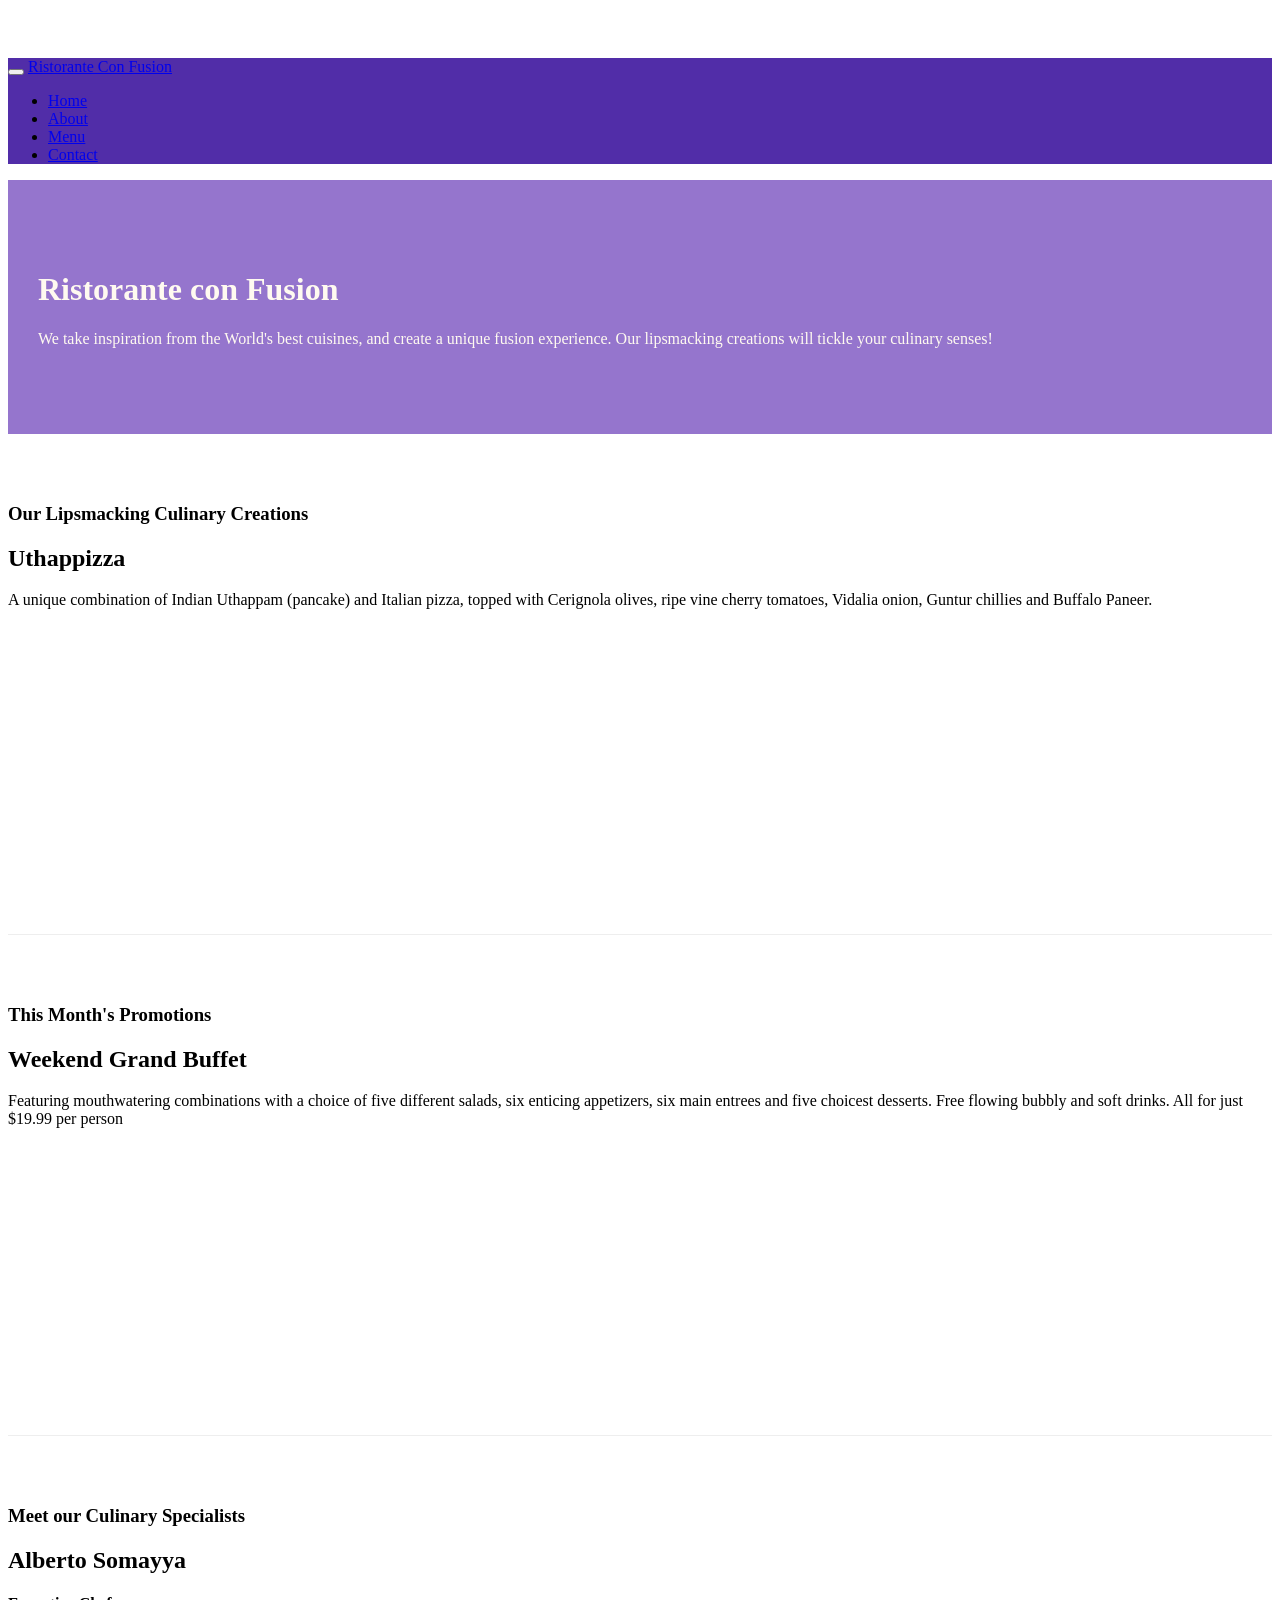
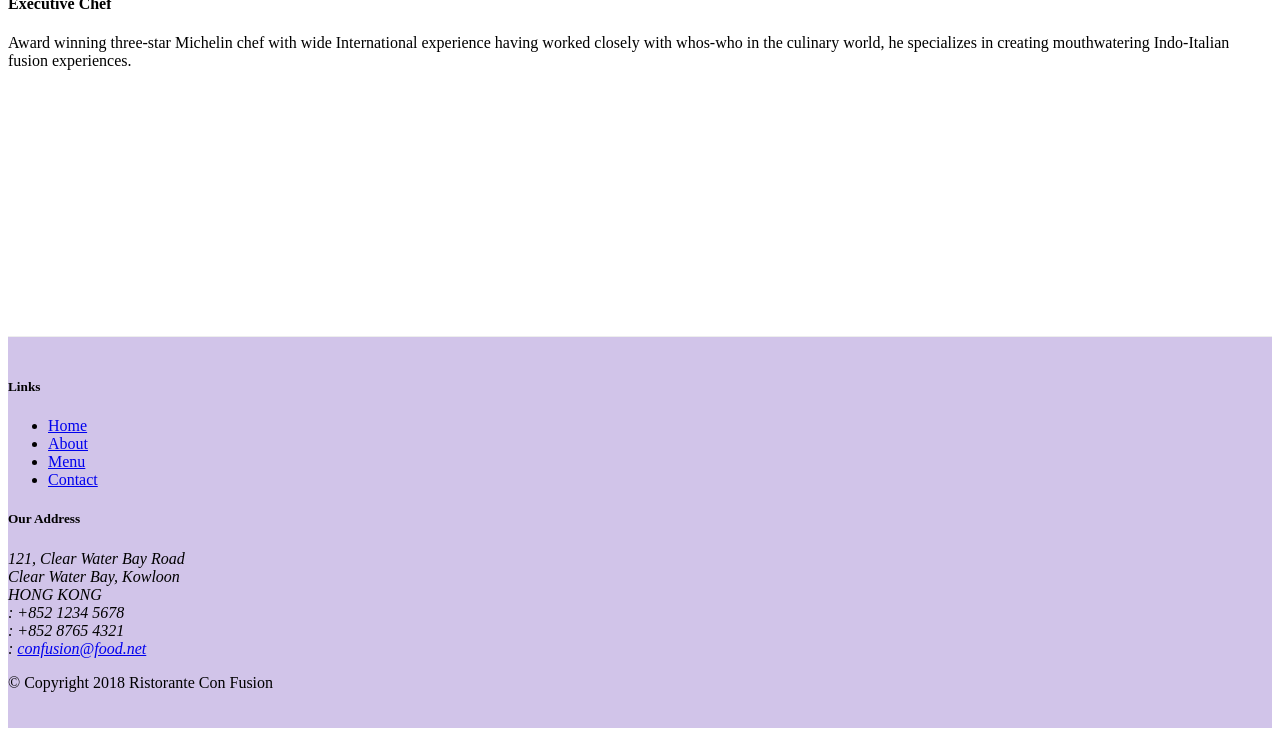
==== index.html @ c4be31cb "icon fonts" ====
<!DOCTYPE html>
<html lang="en">

<head>
    <title>Ristorante Con Fusion</title>
     <!-- Required meta tags always come first -->
     <meta charset="utf-8">
     <meta name="viewport" content="width=device-width, initial-scale=1, shrink-to-fit=no">
     <meta http-equiv="x-ua-compatible" content="ie=edge">
 
     <!-- Bootstrap CSS -->
     <link rel="stylesheet" href="node_modules/bootstrap/dist/css/bootstrap.min.css">
     <link rel="stylesheet" href="node_modules/font-awesome/css/font-awesome.min.css">
     <link rel="stylesheet" href="node_modules/bootstrap-social/bootstrap-social.css">
     <link rel="stylesheet" href="css/styles.css"> 
</head>

<body>
    <nav class="navbar navbar-dark navbar-expand-sm fixed-top">
        <div class="container">
            <button class="navbar-toggler" type="button" data-toggle="collapse" data-target="#Navbar">
                <span class="navbar-toggler-icon"></span>
            </button>
            <a class="navbar-brand" href="#">Ristorante Con Fusion</a>
            <div class="collapse navbar-collapse" id="Navbar">
                <ul class="navbar-nav mr-auto">
                    <li class="nav-item active"><a class="nav-link" href="#"><span class="fa fa-home"></span>Home</a></li>
                    <li class="nav-item"><a class="nav-link" href="./aboutus.html"><span class="fa fa-info fa-lg"></span>About</a></li>
                    <li class="nav-item"><a class="nav-link" href="#"><span class="fa fa-list fal-lg"></span>Menu</a></li>
                    <li class="nav-item"><a class="nav-link" href="#"><span class="fa fa-address-card fa-lg"></span>Contact</a></li>
                </ul>
            </div>
        </div>
    </nav>
    <header class="jumbotron">
        <div class="container">
            <div class="row row-header">
                <div class="col-12 col-sm-6">
                    <h1>Ristorante con Fusion</h1>
                    <p>We take inspiration from the World's best cuisines, and create a unique fusion experience. Our lipsmacking creations will tickle your culinary senses!</p>
                </div>
                <div class="col-12 col-sm">
                </div>
            </div>
        </div>
    </header>

    <div class="container">
        <div class="row row-content align-items-center">
            <div class="col-12 col-sm-4 order-sm-last col-md-3">
                <h3>Our Lipsmacking Culinary Creations</h3>
            </div>
            <div class="col col-sm order-sm-first col-md">
                <h2>Uthappizza</h2>
                <p class="d-none d-sm-block">A unique combination of Indian Uthappam (pancake) and Italian pizza, topped with Cerignola olives, ripe vine cherry tomatoes, Vidalia onion, Guntur chillies and Buffalo Paneer.</p>
            </div>
        </div>


        <div class="row row-content align-items-center">
            <div class="col-12 col-sm-4 col-md-3">
                <h3>This Month's Promotions</h3>
            </div>
            <div class="col col-sm col-md">
                <h2>Weekend Grand Buffet</h2>
                <p class="d-none d-sm-block">Featuring mouthwatering combinations with a choice of five different salads, six enticing appetizers, six main entrees and five choicest desserts. Free flowing bubbly and soft drinks. All for just $19.99 per person </p>
            </div>
        </div>

        <div class="row row-content align-items-center">
            <div class="col-12 col-sm-4 order-sm-last col-md-3">
                <h3>Meet our Culinary Specialists</h3>
            </div>
            <div class="col col-sm order-sm-first col-md">
                <h2>Alberto Somayya</h2>
                <h4>Executive Chef</h4>
                <p class="d-none d-sm-block">Award winning three-star Michelin chef with wide International experience having worked closely with whos-who in the culinary world, he specializes in creating mouthwatering Indo-Italian fusion experiences. </p>
            </div>
        </div>
    </div>

    <footer class="footer">
        <div class="container">
            <div class="row">             
                <div class="col-4 offset-1 col-sm-2">
                    <h5>Links</h5>
                    <ul class="list-unstyled">
                        <li><a href="#">Home</a></li>
                        <li><a href="#">About</a></li>
                        <li><a href="#">Menu</a></li>
                        <li><a href="#">Contact</a></li>
                    </ul>
                </div>
                <div class="col-7 col-sm-5">
                    <h5>Our Address</h5>
                    <address>
		              121, Clear Water Bay Road<br>
		              Clear Water Bay, Kowloon<br>
		              HONG KONG<br>
		              <i class="fa fa-phone fa-lg"></i>: +852 1234 5678<br>
		              <i class="fa fa-fax fa-lg"></i>: +852 8765 4321<br>
		              <i class="fa fa-envelope fa-lg"></i>: <a href="mailto:confusion@food.net">confusion@food.net</a>
		           </address>
                </div>
                <div class="col-12 col-sm-4 align-self-center">
                    <div class="text-center">
                        <a class="btn btn-social-icon btn-google" href="http://google.com/+"><i class="fa fa-google-plus fa-lg"></i></a>
                        <a class="btn btn-social-icon btn-facebook" href="http://www.facebook.com/profile.php?id="><i class="fa fa-facebook fa-lg"></i></a>
                        <a class="btn btn-social-icon btn-linkedin" href="http://www.linkedin.com/in/"><i class="fa fa-linkedin fa-lg"></i></a>
                        <a class="btn btn-social-icon btn-twitter" href="http://twitter.com/"><i class="fa fa-twitter fa-lg"></i></a>
                        <a class="btn btn-social-icon btn-google" href="http://youtube.com/"><i class="fa fa-youtube fa-lg"></i></a>
                        <a  class="btn btn-social-icon" href="mailto:"><i class="fa fa-envelope-o"></i></a>
                    </div>
                </div>
           </div>
           <div class="row justify-content-center">              
                <div class="col-auto">
                    <p>© Copyright 2018 Ristorante Con Fusion</p>
                </div>
           </div>
        </div>
    </footer>
    <script src="node_modules/jquery/dist/jquery.slim.min.js"></script>
    <script src="node_modules/popper.js/dist/umd/popper.min.js"></script>
    <script src="node_modules/bootstrap/dist/js/bootstrap.min.js"></script>
</body>

</html>
---- css/styles.css ----
.row-header{
    margin: 0px;
    padding: 0px auto;
}

.row-content {
    margin: 0px auto;
    padding: 50px 0px 50px 0px;
    border-bottom: 1px ridge;
    min-height: 400px;
}

.footer {
    background-color: #D1C4E9;
    margin: 0px auto;
    padding: 20px 0px 20px 0px;
}

.jumbotron {
    padding: 70px 30px;
    margin: 0px auto;
    background: #9575CD;
    color: floralwhite;
}

.address {
    font-size: 80%;
    margin: 0px;
    color: #0f0f0f;
}

body{
    padding: 50px 0px 0px 0px;
    z-index: 0;
}

.navbar-dark{
    background-color: #512da8;
}
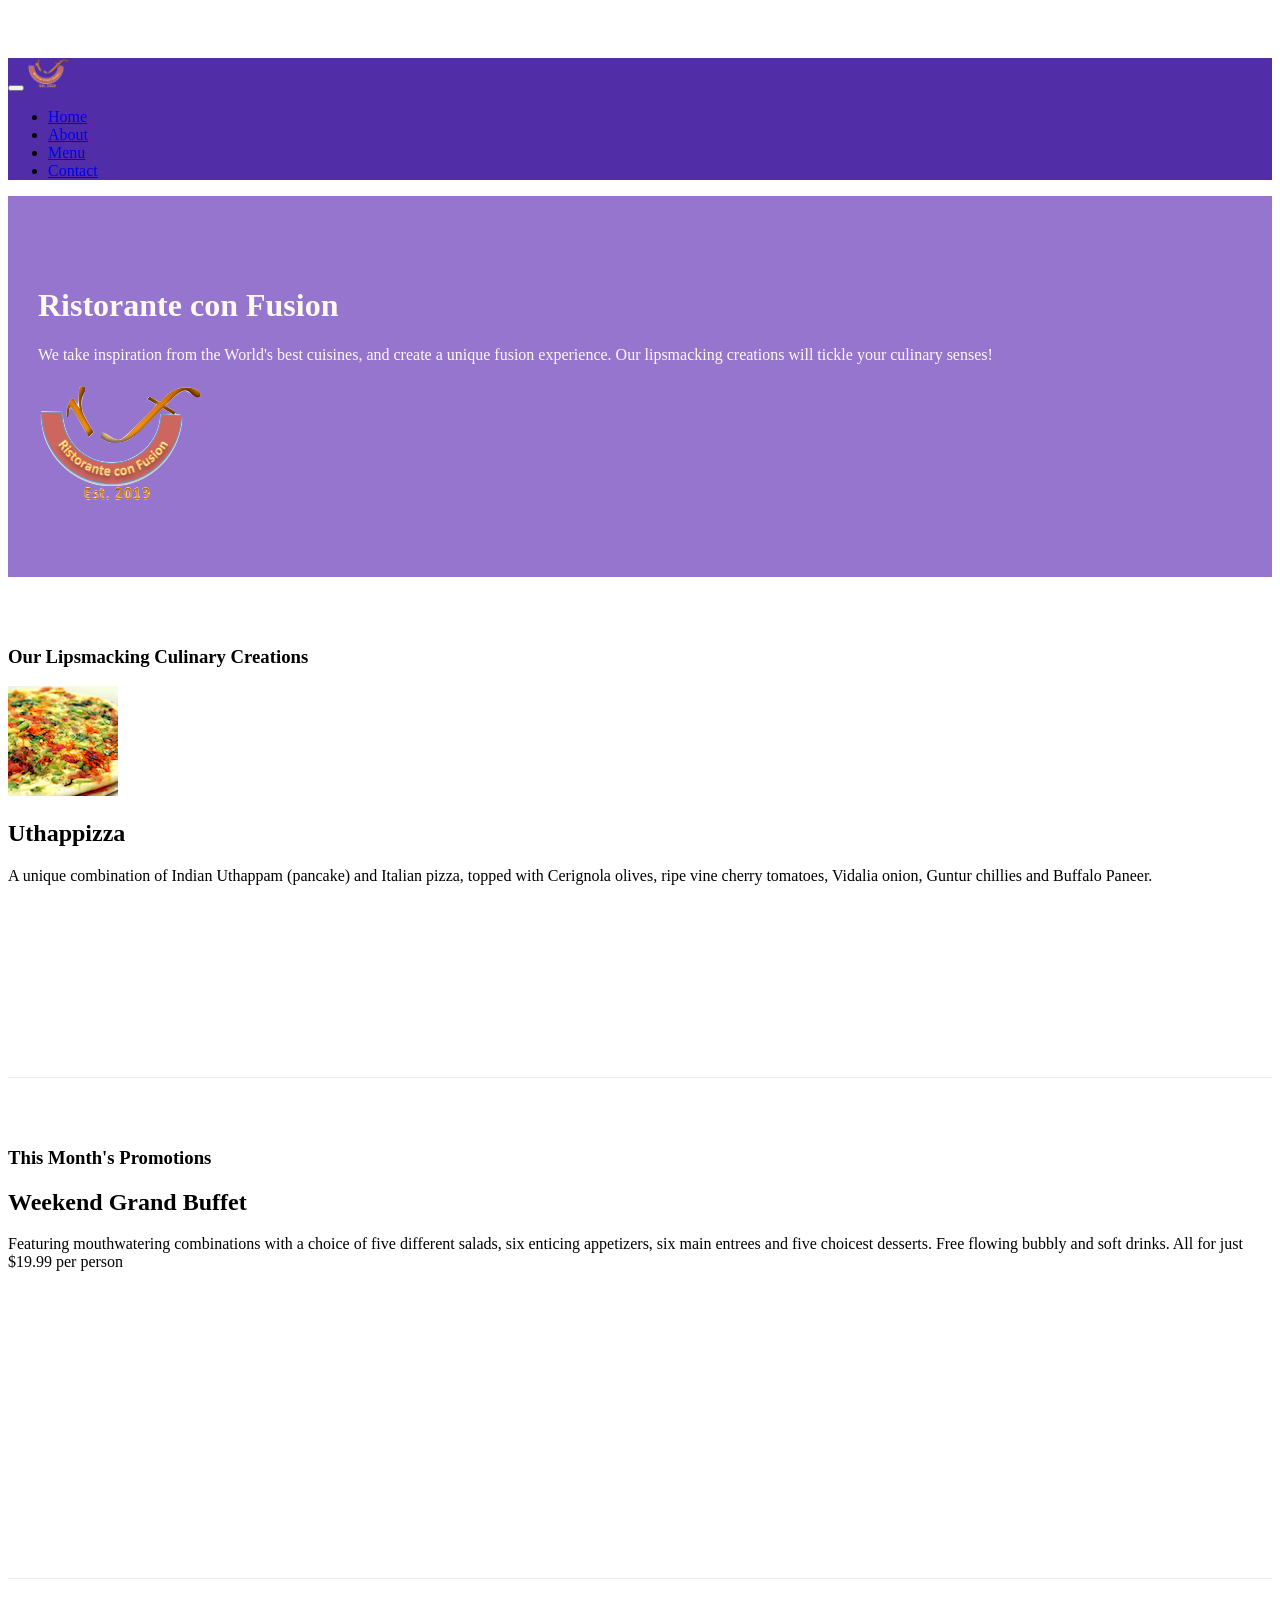
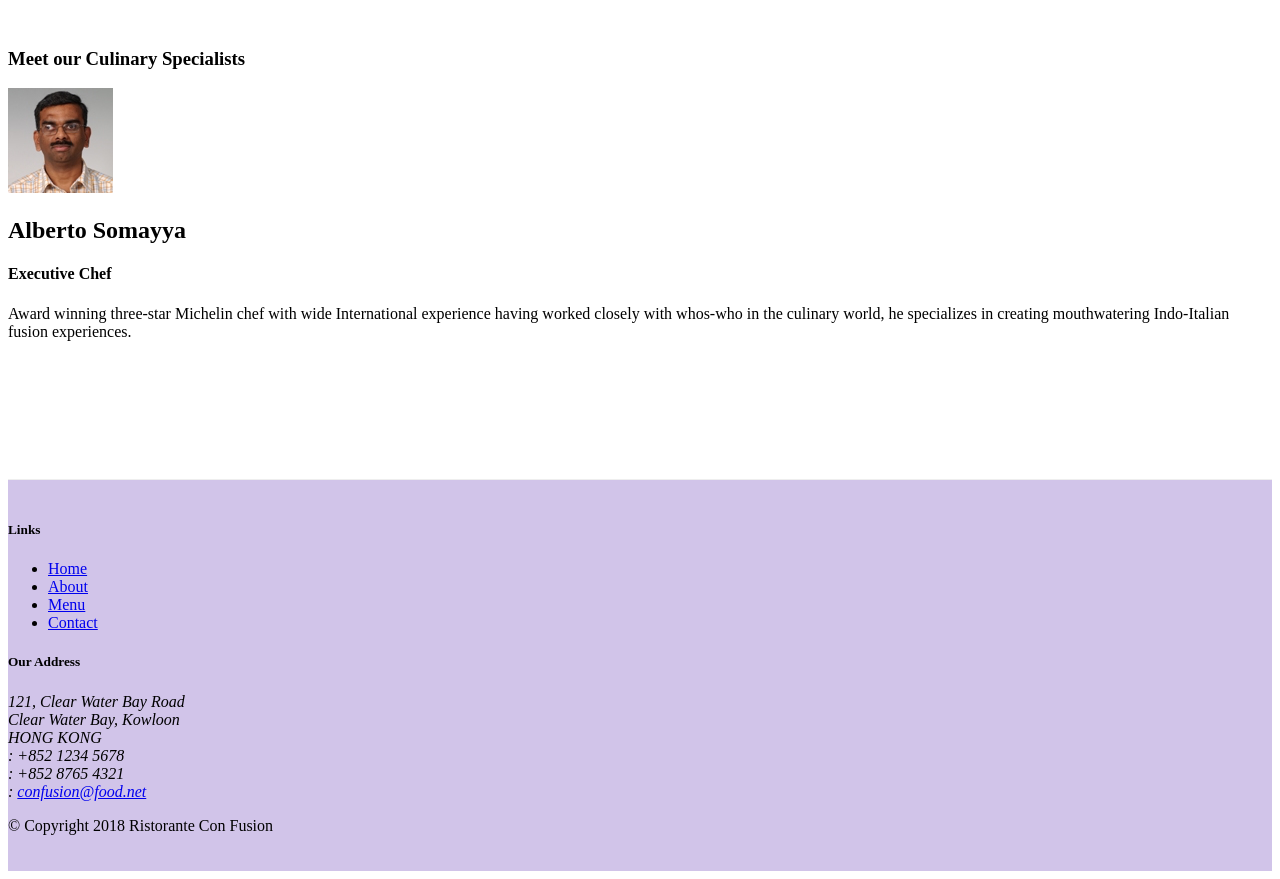
==== commit c23baa27: "images and media" ====
--- a/index.html
+++ b/index.html
@@ -21,13 +21,13 @@
             <button class="navbar-toggler" type="button" data-toggle="collapse" data-target="#Navbar">
                 <span class="navbar-toggler-icon"></span>
             </button>
-            <a class="navbar-brand" href="#">Ristorante Con Fusion</a>
+            <a class="navbar-brand mr-auto" href="#"><img src="img/logo.png" height="30" width="41"></a>
             <div class="collapse navbar-collapse" id="Navbar">
                 <ul class="navbar-nav mr-auto">
                     <li class="nav-item active"><a class="nav-link" href="#"><span class="fa fa-home"></span>Home</a></li>
                     <li class="nav-item"><a class="nav-link" href="./aboutus.html"><span class="fa fa-info fa-lg"></span>About</a></li>
                     <li class="nav-item"><a class="nav-link" href="#"><span class="fa fa-list fal-lg"></span>Menu</a></li>
-                    <li class="nav-item"><a class="nav-link" href="#"><span class="fa fa-address-card fa-lg"></span>Contact</a></li>
+                    <li class="nav-item"><a class="nav-link" href="./contactus.html"><span class="fa fa-address-card fa-lg"></span>Contact</a></li>
                 </ul>
             </div>
         </div>
@@ -39,7 +39,8 @@
                     <h1>Ristorante con Fusion</h1>
                     <p>We take inspiration from the World's best cuisines, and create a unique fusion experience. Our lipsmacking creations will tickle your culinary senses!</p>
                 </div>
-                <div class="col-12 col-sm">
+                <div class="col-12 col-sm align-self-center">
+                    <img src="img/logo.png" class="img-fluid">
                 </div>
             </div>
         </div>
@@ -51,8 +52,13 @@
                 <h3>Our Lipsmacking Culinary Creations</h3>
             </div>
             <div class="col col-sm order-sm-first col-md">
-                <h2>Uthappizza</h2>
-                <p class="d-none d-sm-block">A unique combination of Indian Uthappam (pancake) and Italian pizza, topped with Cerignola olives, ripe vine cherry tomatoes, Vidalia onion, Guntur chillies and Buffalo Paneer.</p>
+                <div class="media">
+                    <img class="d-flex mr-3 img-thumbnail align-self-center" src="img/uthappizza.png" alt="uthapizza">
+                    <div class="media-body">
+                        <h2 class="mt-0">Uthappizza</h2>
+                         <p class="d-none d-sm-block">A unique combination of Indian Uthappam (pancake) and Italian pizza, topped with Cerignola olives, ripe vine cherry tomatoes, Vidalia onion, Guntur chillies and Buffalo Paneer.</p>
+                    </div>
+                </div>
             </div>
         </div>
 
@@ -72,9 +78,15 @@
                 <h3>Meet our Culinary Specialists</h3>
             </div>
             <div class="col col-sm order-sm-first col-md">
-                <h2>Alberto Somayya</h2>
-                <h4>Executive Chef</h4>
-                <p class="d-none d-sm-block">Award winning three-star Michelin chef with wide International experience having worked closely with whos-who in the culinary world, he specializes in creating mouthwatering Indo-Italian fusion experiences. </p>
+                <div class="media">
+                    <img class="d-flex mr-3 img-thumbnail align-self-center" src="img/alberto.png" alt="alberto">
+                    <div class="media-body">
+                        <h2>Alberto Somayya</h2>
+                         <h4>Executive Chef</h4>
+                        <p class="d-none d-sm-block">Award winning three-star Michelin chef with wide International experience having worked closely with whos-who in the culinary world, he specializes in creating mouthwatering Indo-Italian fusion experiences. </p>
+                    </div>
+                </div>
+                
             </div>
         </div>
     </div>
@@ -86,9 +98,9 @@
                     <h5>Links</h5>
                     <ul class="list-unstyled">
                         <li><a href="#">Home</a></li>
-                        <li><a href="#">About</a></li>
+                        <li><a href="./aboutus.html">About</a></li>
                         <li><a href="#">Menu</a></li>
-                        <li><a href="#">Contact</a></li>
+                        <li><a href="./contactus.html">Contact</a></li>
                     </ul>
                 </div>
                 <div class="col-7 col-sm-5">
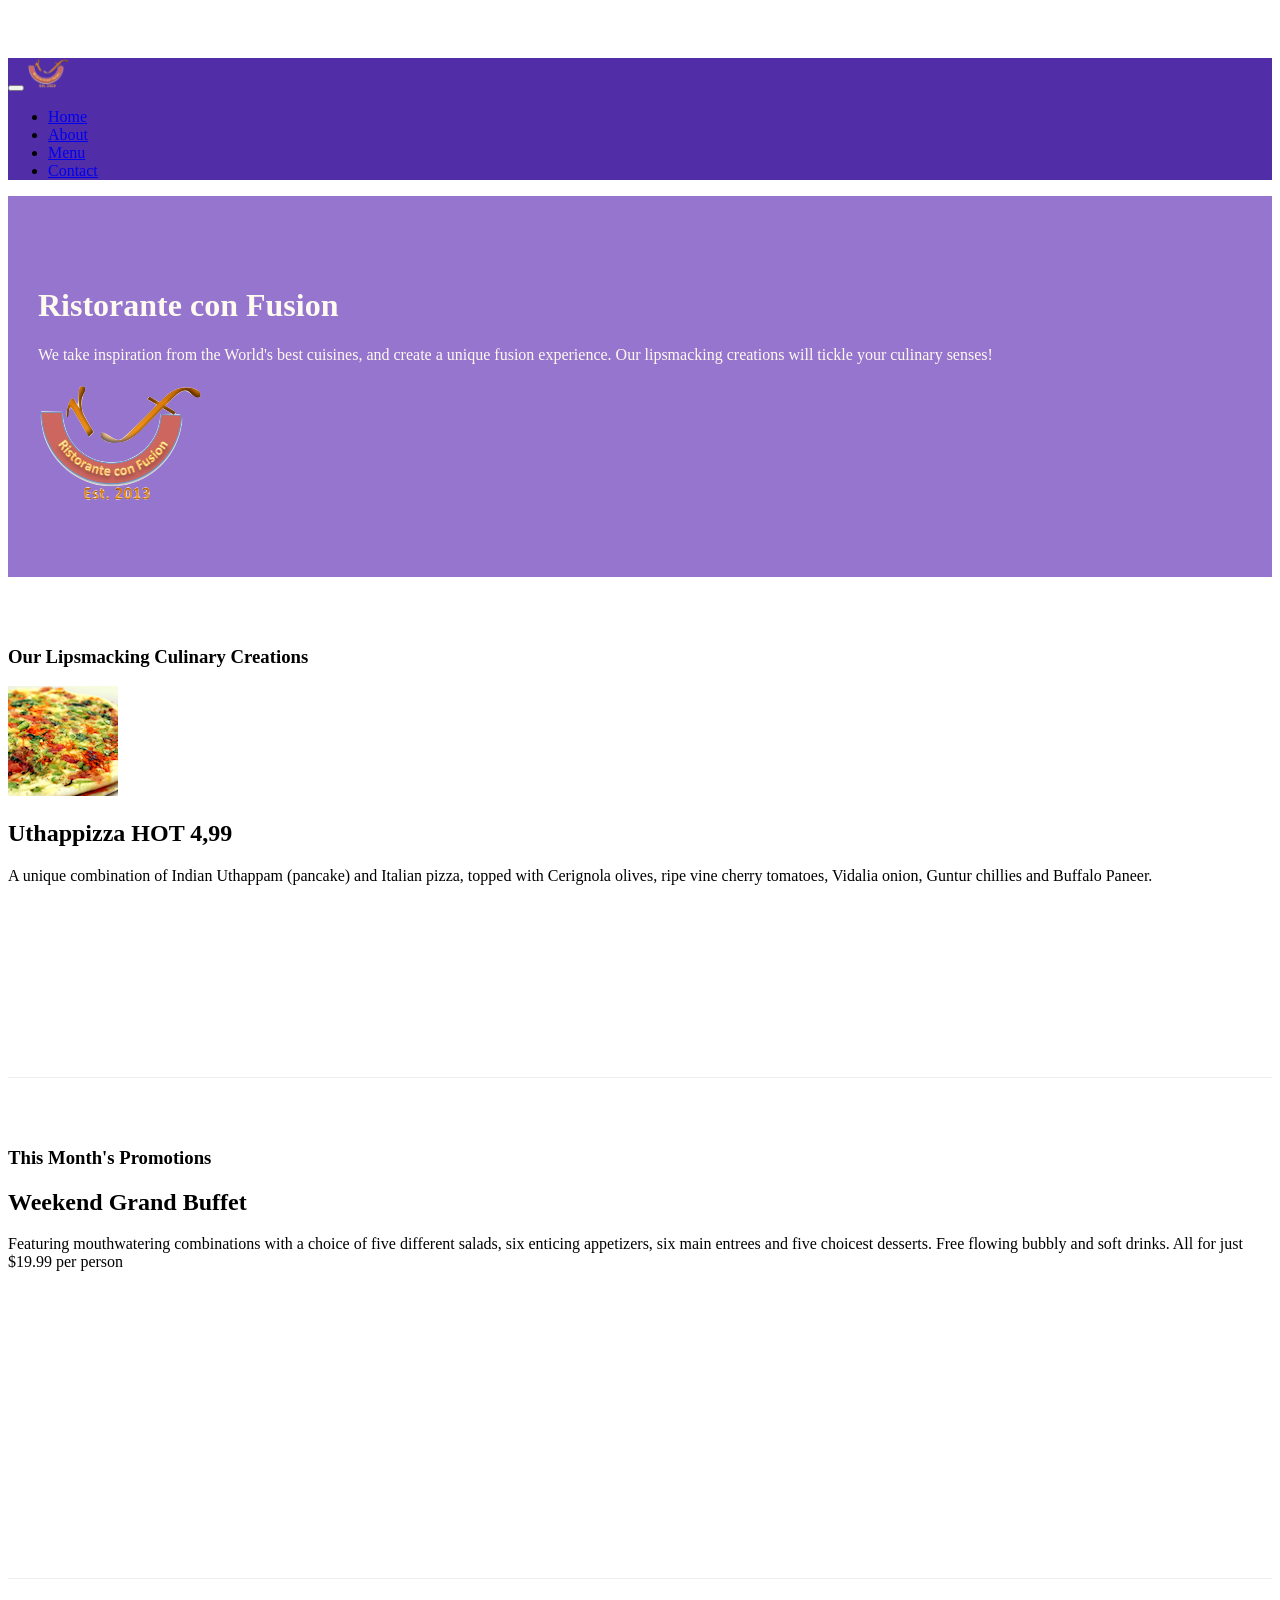
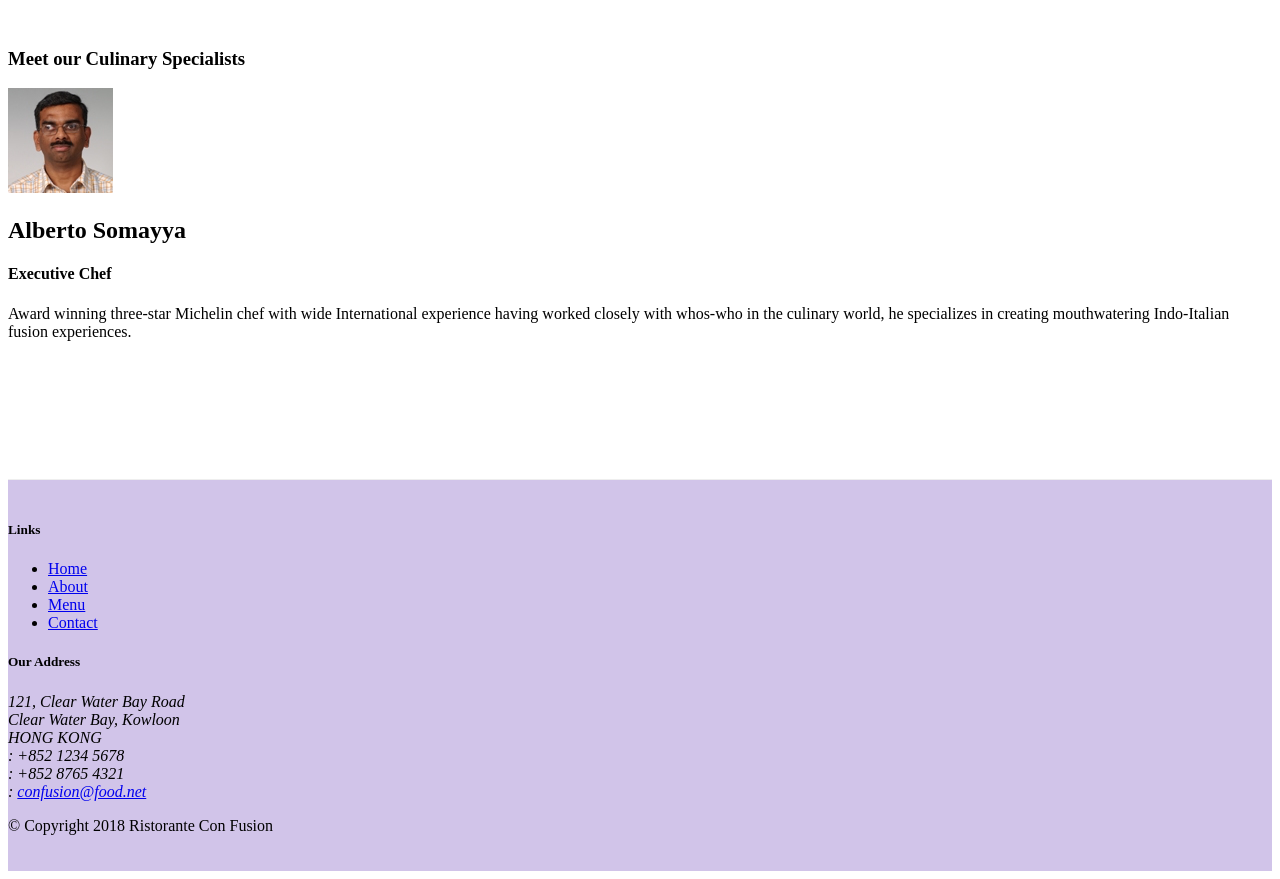
==== commit f5944b27: "alerting users" ====
--- a/index.html
+++ b/index.html
@@ -55,7 +55,7 @@
                 <div class="media">
                     <img class="d-flex mr-3 img-thumbnail align-self-center" src="img/uthappizza.png" alt="uthapizza">
                     <div class="media-body">
-                        <h2 class="mt-0">Uthappizza</h2>
+                        <h2 class="mt-0">Uthappizza <span class="badge badge-danger">HOT</span> <span class="badge badge-pill badge-secondary">4,99</span></h2>
                          <p class="d-none d-sm-block">A unique combination of Indian Uthappam (pancake) and Italian pizza, topped with Cerignola olives, ripe vine cherry tomatoes, Vidalia onion, Guntur chillies and Buffalo Paneer.</p>
                     </div>
                 </div>
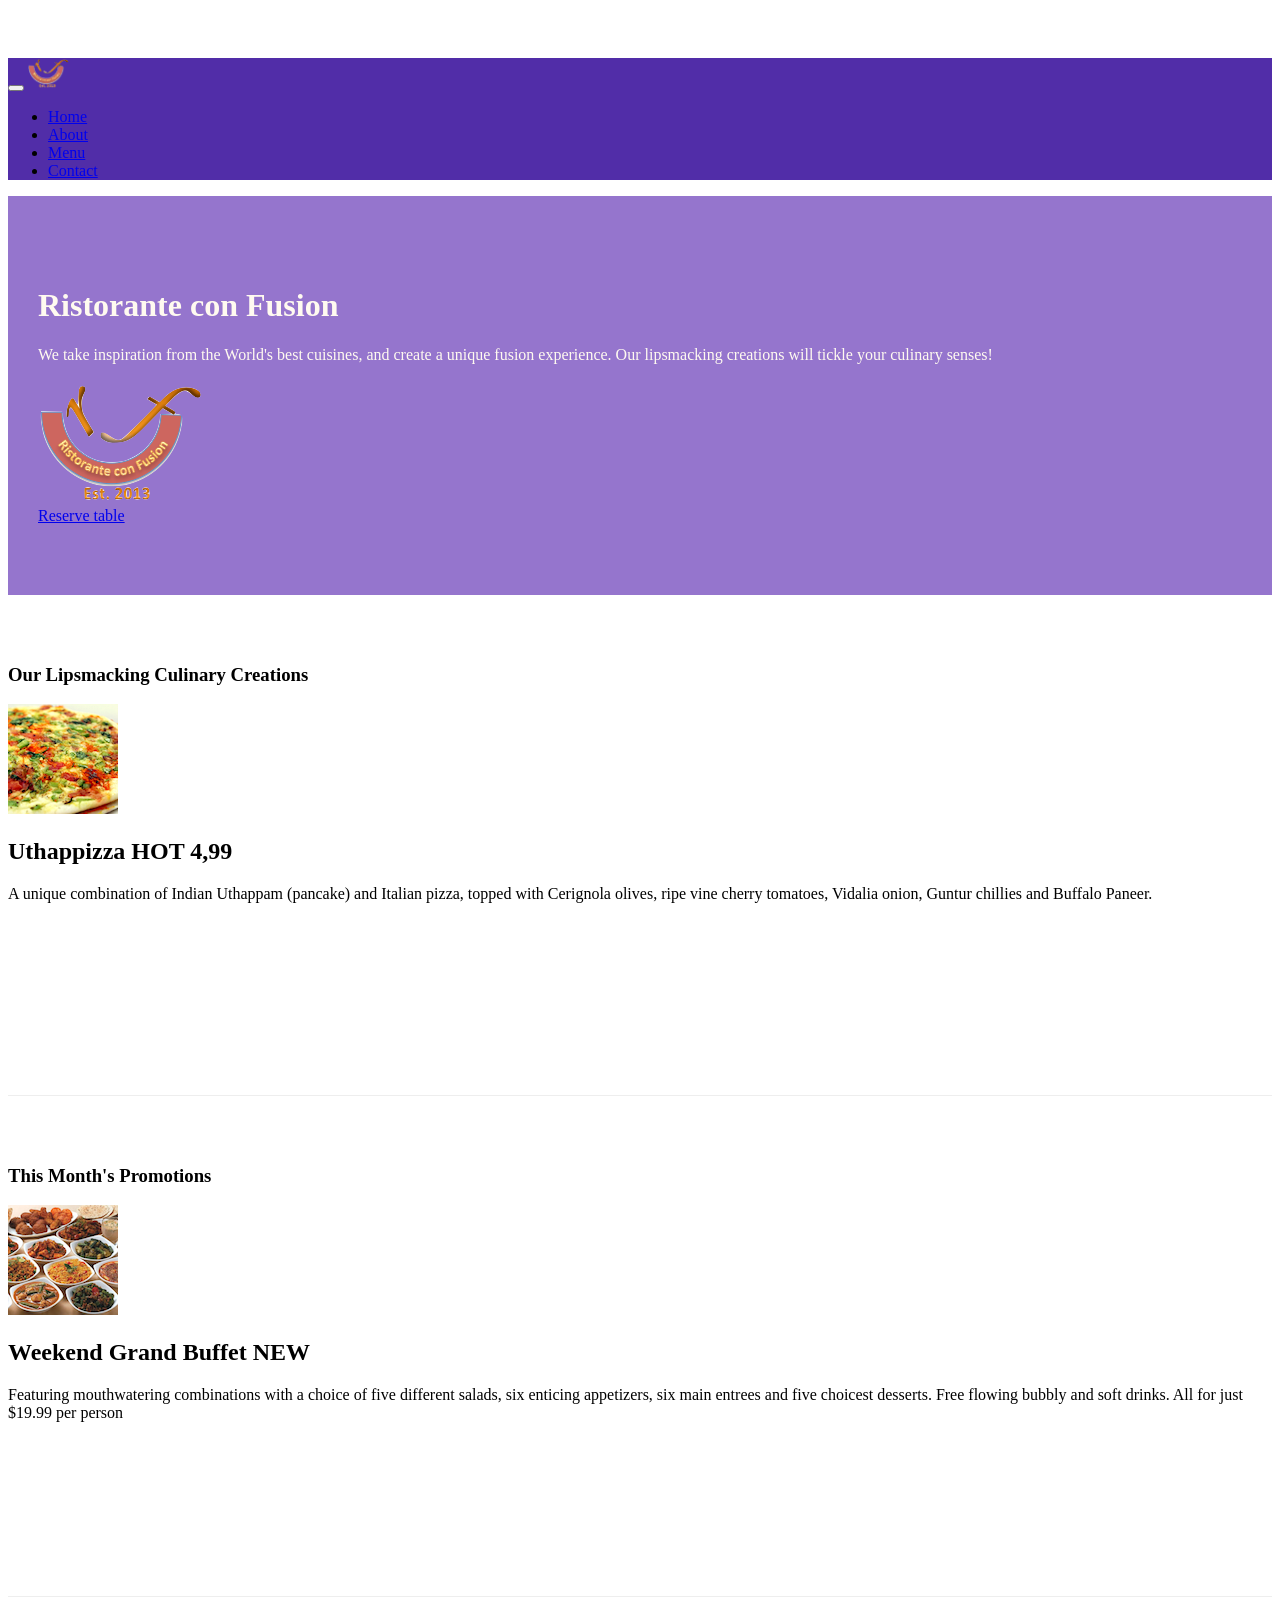
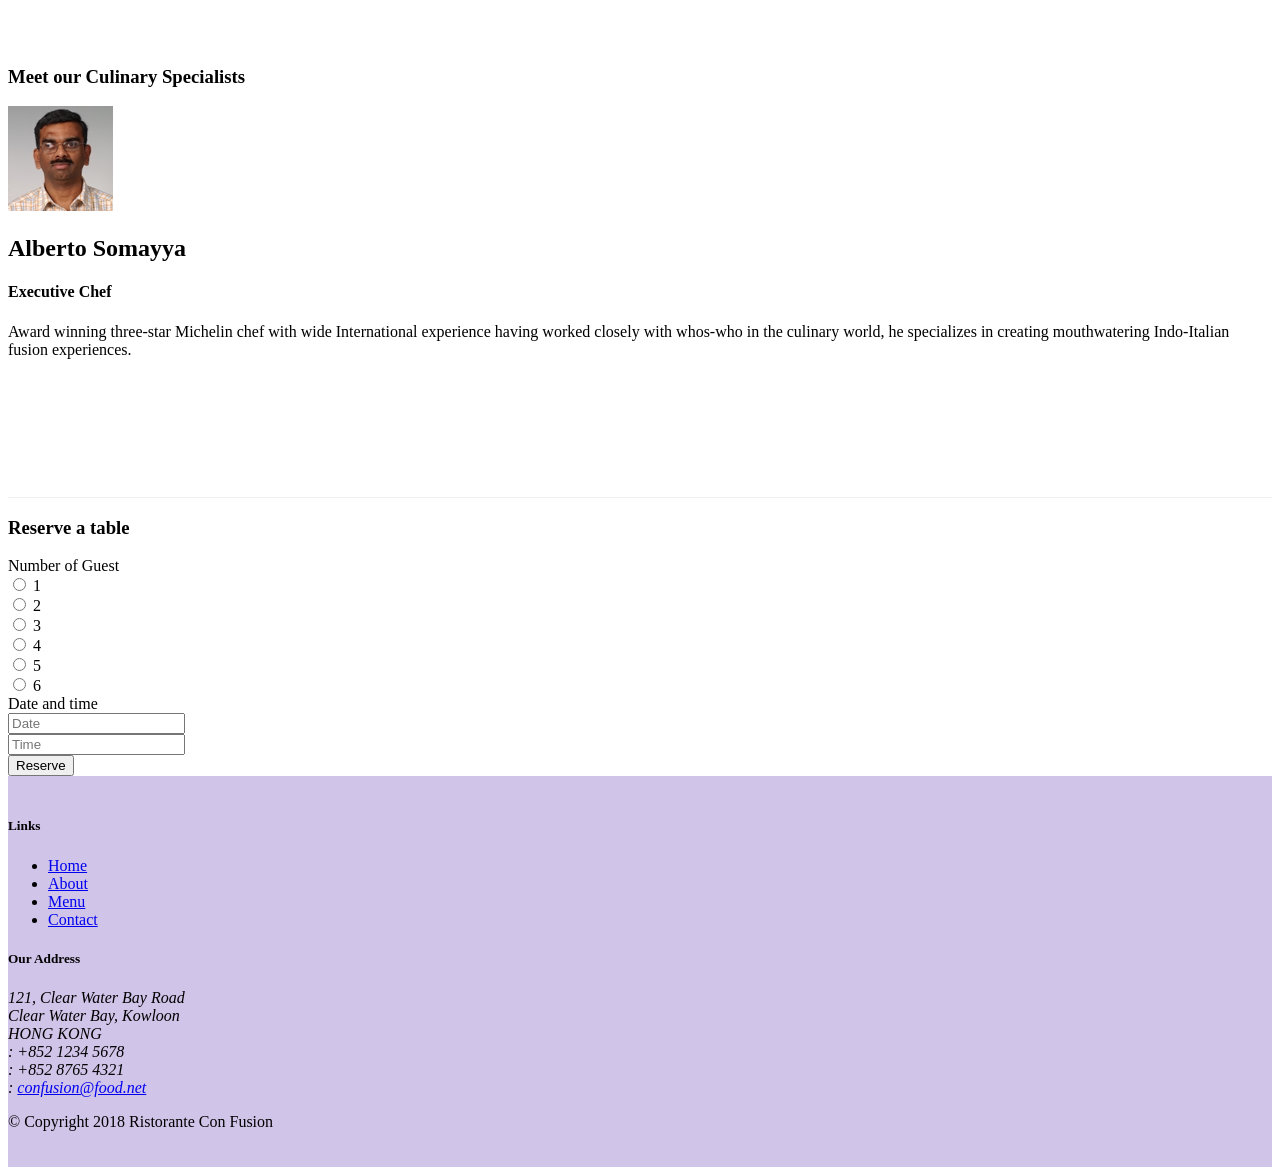
==== commit b394bda9: "nav tabs" ====
--- a/index.html
+++ b/index.html
@@ -9,6 +9,9 @@
      <meta http-equiv="x-ua-compatible" content="ie=edge">
  
      <!-- Bootstrap CSS -->
+     <script src="node_modules/jquery/dist/jquery.min.js"></script>
+     <script src="node_modules/popper.js/dist/popper.min.js"></script>
+     <script src="node_modules/bootstrap/dist/js/bootstrap.min.js"></script>
      <link rel="stylesheet" href="node_modules/bootstrap/dist/css/bootstrap.min.css">
      <link rel="stylesheet" href="node_modules/font-awesome/css/font-awesome.min.css">
      <link rel="stylesheet" href="node_modules/bootstrap-social/bootstrap-social.css">
@@ -42,6 +45,9 @@
                 <div class="col-12 col-sm align-self-center">
                     <img src="img/logo.png" class="img-fluid">
                 </div>
+                <div class="col-12 col-sm align-self-center">
+                    <a role="button" class="btn btn-warning btn-block btn-sm" href="#reservetable">Reserve table</a>
+                </div>
             </div>
         </div>
     </header>
@@ -68,8 +74,13 @@
                 <h3>This Month's Promotions</h3>
             </div>
             <div class="col col-sm col-md">
-                <h2>Weekend Grand Buffet</h2>
-                <p class="d-none d-sm-block">Featuring mouthwatering combinations with a choice of five different salads, six enticing appetizers, six main entrees and five choicest desserts. Free flowing bubbly and soft drinks. All for just $19.99 per person </p>
+                <div class="media">
+                    <img class="d-flex ml-3 img-thumbnail align-self-center order-last" src="img/buffet.png" alt="buffet">
+                    <div class="media-body">
+                        <h2 class="mt-0">Weekend Grand Buffet <span class="badge badge-danger">NEW</span></h2>
+                        <p class="d-none d-sm-block">Featuring mouthwatering combinations with a choice of five different salads, six enticing appetizers, six main entrees and five choicest desserts. Free flowing bubbly and soft drinks. All for just $19.99 per person </p>
+                    </div>
+                </div>
             </div>
         </div>
 
@@ -87,6 +98,63 @@
                     </div>
                 </div>
                 
+            </div>
+        </div>
+
+        <div class="row row content align-items-center" id="reservetable">
+            <div class="col-12 col-sm-8 offset-sm-2">
+               <div class="card mb-5">
+                    <h3 class="card-header bg-warning text-white">Reserve a table</h3>
+                    <div class="card-body">
+                        <form>
+                            <div class="form-group row">
+                                <label for="numberofguest" class="col-sm-2 col-form-label">Number of Guest</label>
+                                <div class="col-sm-10">
+                                    <div class="form-check form-check-inline">
+                                        <input class="form-check-input" type="radio" name="inlineRadioOptions" id="inlineRadio1" value="1">
+                                        <label class="form-check-label" for="inlineRadio1">1</label>
+                                    </div>
+                                    <div class="form-check form-check-inline">
+                                        <input class="form-check-input" type="radio" name="inlineRadioOptions" id="inlineRadio2" value="2">
+                                        <label class="form-check-label" for="inlineRadio2">2</label>
+                                    </div>
+                                    <div class="form-check form-check-inline">
+                                        <input class="form-check-input" type="radio" name="inlineRadioOptions" id="inlineRadio3" value="3">
+                                        <label class="form-check-label" for="inlineRadio3">3</label>
+                                    </div>
+                                    <div class="form-check form-check-inline">
+                                        <input class="form-check-input" type="radio" name="inlineRadioOptions" id="inlineRadio4" value="4">
+                                        <label class="form-check-label" for="inlineRadio4">4</label>
+                                    </div>
+                                    <div class="form-check form-check-inline">
+                                        <input class="form-check-input" type="radio" name="inlineRadioOptions" id="inlineRadio5" value="5">
+                                        <label class="form-check-label" for="inlineRadio5">5</label>
+                                    </div>
+                                    <div class="form-check form-check-inline">
+                                        <input class="form-check-input" type="radio" name="inlineRadioOptions" id="inlineRadio6" value="6">
+                                        <label class="form-check-label" for="inlineRadio6">6</label>
+                                    </div>
+                                </div>
+                            </div>
+                            <div class="form-group row">
+                                <label class="col-sm-2 col-form-label" for="dateandtime">Date and time</label>
+                                <div class="col-sm-10 row">
+                                    <div class="col-sm-6">
+                                        <input type="text" class="form-control" id="date" name="date" placeholder="Date">
+                                    </div>
+                                    <div class="col-sm-6">
+                                        <input type="text" class="form-control" id="time" name="time" placeholder="Time">
+                                    </div>
+                                </div>
+                            </div>
+                            <div class="form-group row">
+                                <div class="offset-sm-2 col-sm-8">
+                                    <button type="submit" class="btn btn-primary">Reserve</button>
+                                </div>
+                             </div>
+                        </form>
+                    </div>
+               </div>
             </div>
         </div>
     </div>
--- a/css/styles.css
+++ b/css/styles.css
@@ -36,4 +36,10 @@
 
 .navbar-dark{
     background-color: #512da8;
+}
+.tab-content {
+    border-left: 1px solid #ddd;
+    border-right: 1px solid #ddd;
+    border-bottom: 1px solid #ddd;
+    padding: 10px;
 }
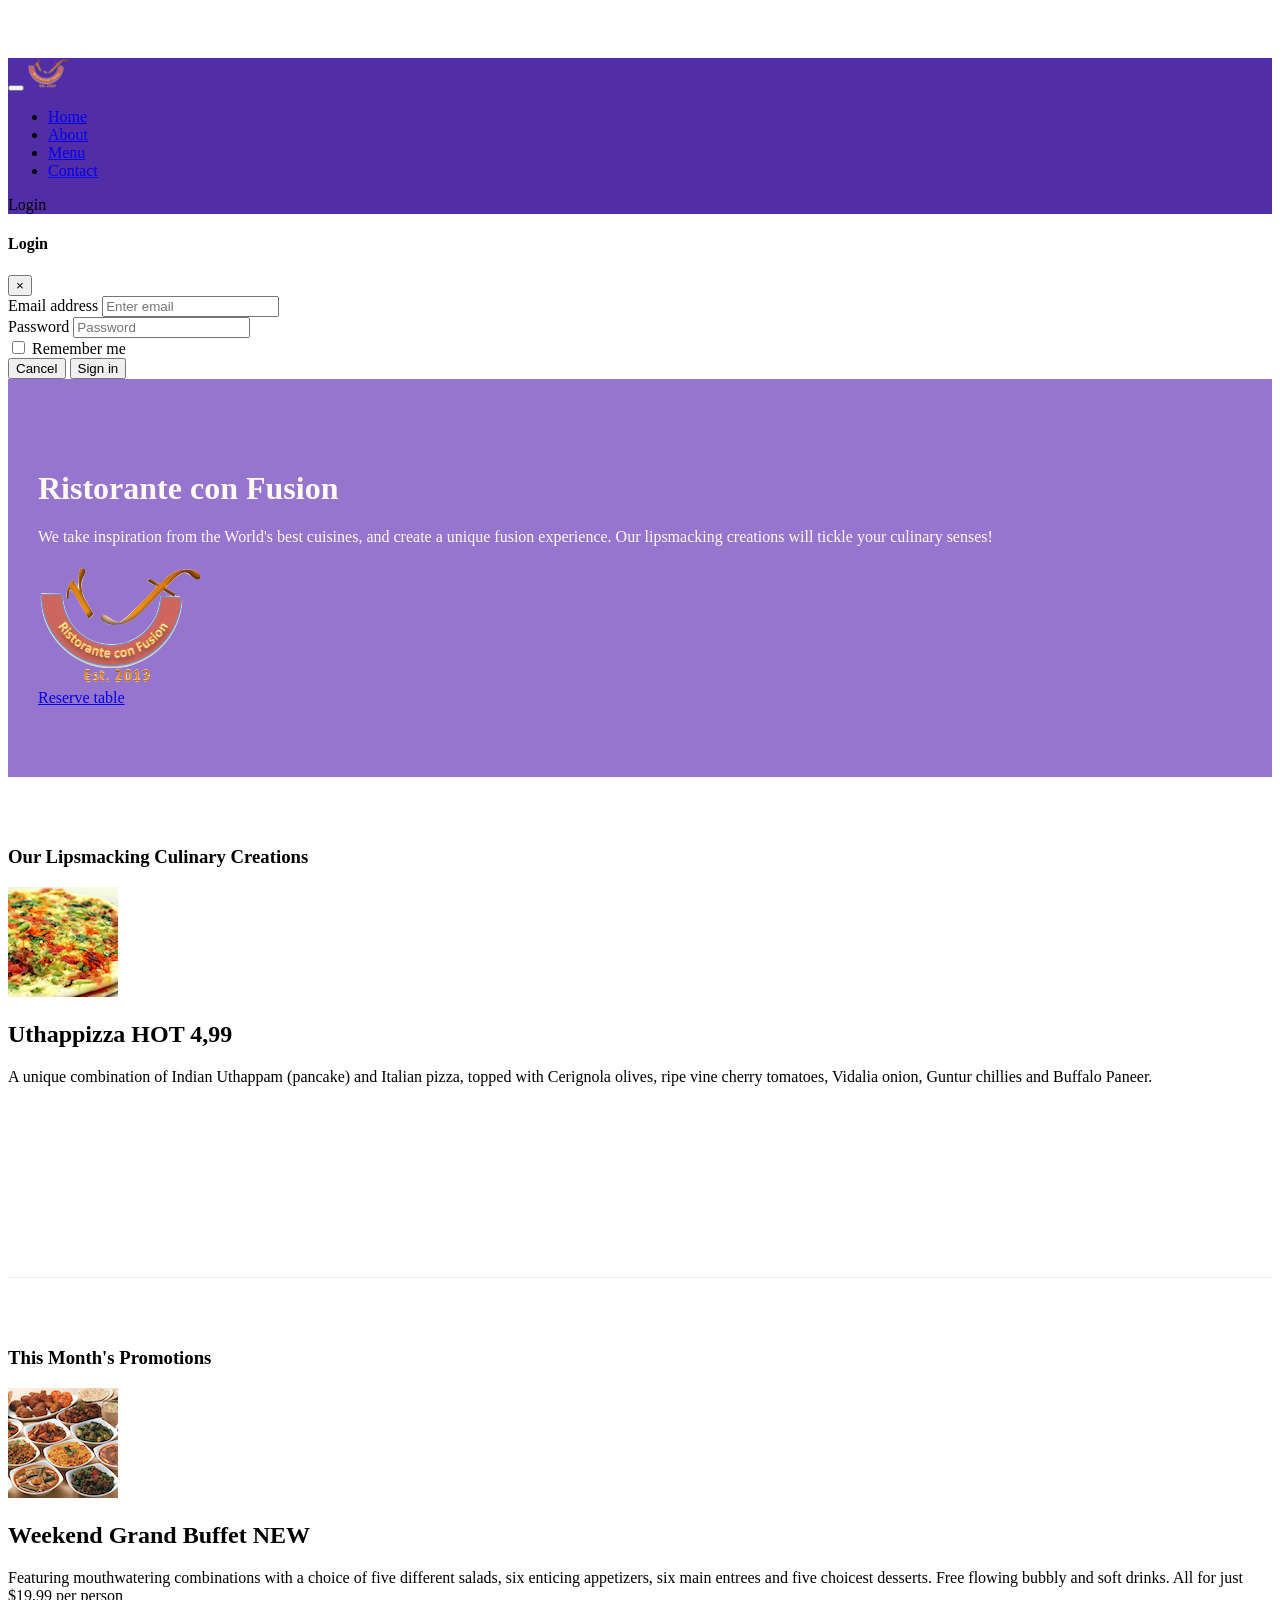
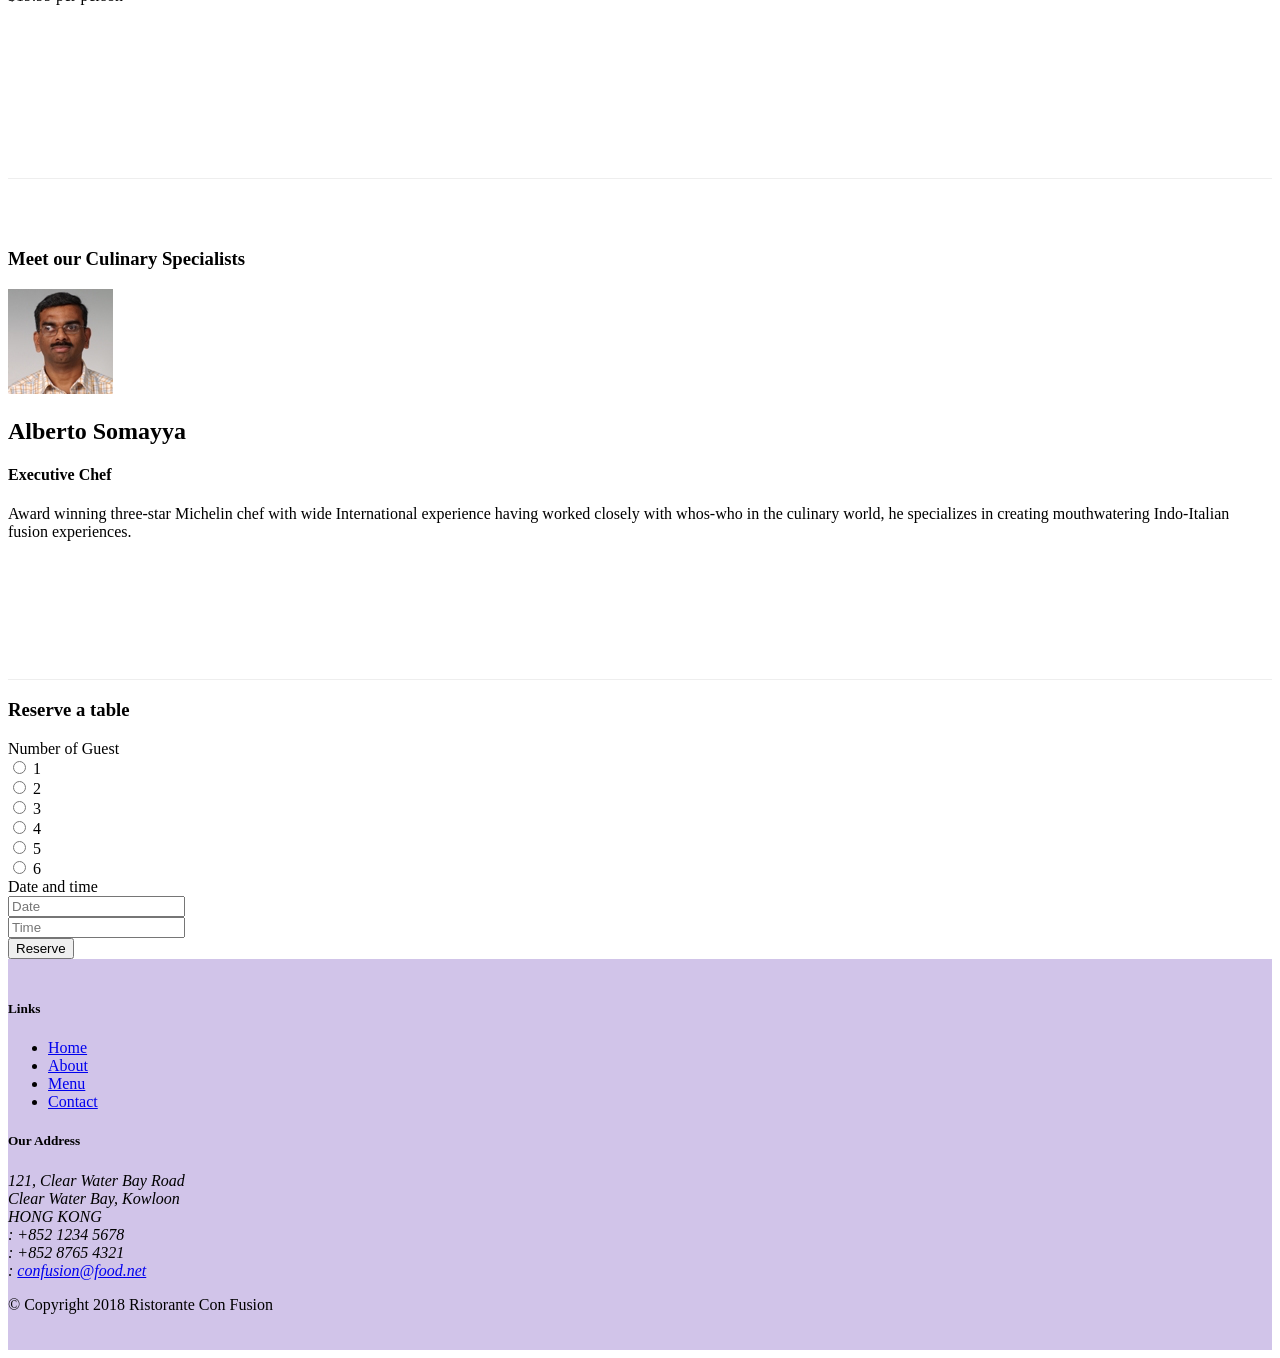
==== commit b5a18be9: "tooltips and modals" ====
--- a/index.html
+++ b/index.html
@@ -9,9 +9,6 @@
      <meta http-equiv="x-ua-compatible" content="ie=edge">
  
      <!-- Bootstrap CSS -->
-     <script src="node_modules/jquery/dist/jquery.min.js"></script>
-     <script src="node_modules/popper.js/dist/popper.min.js"></script>
-     <script src="node_modules/bootstrap/dist/js/bootstrap.min.js"></script>
      <link rel="stylesheet" href="node_modules/bootstrap/dist/css/bootstrap.min.css">
      <link rel="stylesheet" href="node_modules/font-awesome/css/font-awesome.min.css">
      <link rel="stylesheet" href="node_modules/bootstrap-social/bootstrap-social.css">
@@ -32,9 +29,53 @@
                     <li class="nav-item"><a class="nav-link" href="#"><span class="fa fa-list fal-lg"></span>Menu</a></li>
                     <li class="nav-item"><a class="nav-link" href="./contactus.html"><span class="fa fa-address-card fa-lg"></span>Contact</a></li>
                 </ul>
+                <span class="navbar-text">
+                    <a data-toggle="modal" data-target="#loginModal">
+                        <span class="fa fa-sign-in"></span>Login
+                    </a>
+                </span>
             </div>
         </div>
     </nav>
+
+    <div id="loginModal" class="modal fade" role="dialog">
+        <div class="modal-dialog modal-lg" role="content">
+            <div class="modal-content">
+                <div class="modal-header">
+                    <h4 class="modal-title">Login</h4>
+                    <button type="button" class="close" data-dismiss="modal">
+                        &times;
+                    </button>
+                </div>
+                <div class="modal-body">
+                    <form>
+                        <div class="form-row">
+                            <div class="form-group col-sm-4">
+                                    <label class="sr-only" for="exampleInputEmail3">Email address</label>
+                                    <input type="email" class="form-control form-control-sm mr-1" id="exampleInputEmail3" placeholder="Enter email">
+                            </div>
+                            <div class="form-group col-sm-4">
+                                <label class="sr-only" for="exampleInputPassword3">Password</label>
+                                <input type="password" class="form-control form-control-sm mr-1" id="exampleInputPassword3" placeholder="Password">
+                            </div>
+                            <div class="col-sm-auto">
+                                <div class="form-check">
+                                    <input class="form-check-input" type="checkbox">
+                                    <label class="form-check-label"> Remember me
+                                    </label>
+                                </div>
+                            </div>
+                        </div>
+                        <div class="form-row">
+                            <button type="button" class="btn btn-secondary btn-sm ml-auto" data-dismiss="modal">Cancel</button>
+                            <button type="submit" class="btn btn-primary btn-sm ml-1">Sign in</button>        
+                        </div>
+                    </form>
+                </div>
+            </div>
+        </div>
+    </div>
+
     <header class="jumbotron">
         <div class="container">
             <div class="row row-header">
@@ -46,7 +87,10 @@
                     <img src="img/logo.png" class="img-fluid">
                 </div>
                 <div class="col-12 col-sm align-self-center">
-                    <a role="button" class="btn btn-warning btn-block btn-sm" href="#reservetable">Reserve table</a>
+                    <a role="button" class="btn btn-warning nav-link btn-block btn-sm" 
+                    data-toggle="tooltip" data-html="true"
+                    title="Or call us at <br><strong>+852 12345678</strong>"
+                    data-placement="bottom" href="#reservetable">Reserve table</a>
                 </div>
             </div>
         </div>
@@ -203,6 +247,11 @@
     <script src="node_modules/jquery/dist/jquery.slim.min.js"></script>
     <script src="node_modules/popper.js/dist/umd/popper.min.js"></script>
     <script src="node_modules/bootstrap/dist/js/bootstrap.min.js"></script>
+    <script>
+        $(document).ready(function(){
+            $('[data-toggle="tooltip"').tooltip();
+        });
+    </script>
 </body>
 
 </html>
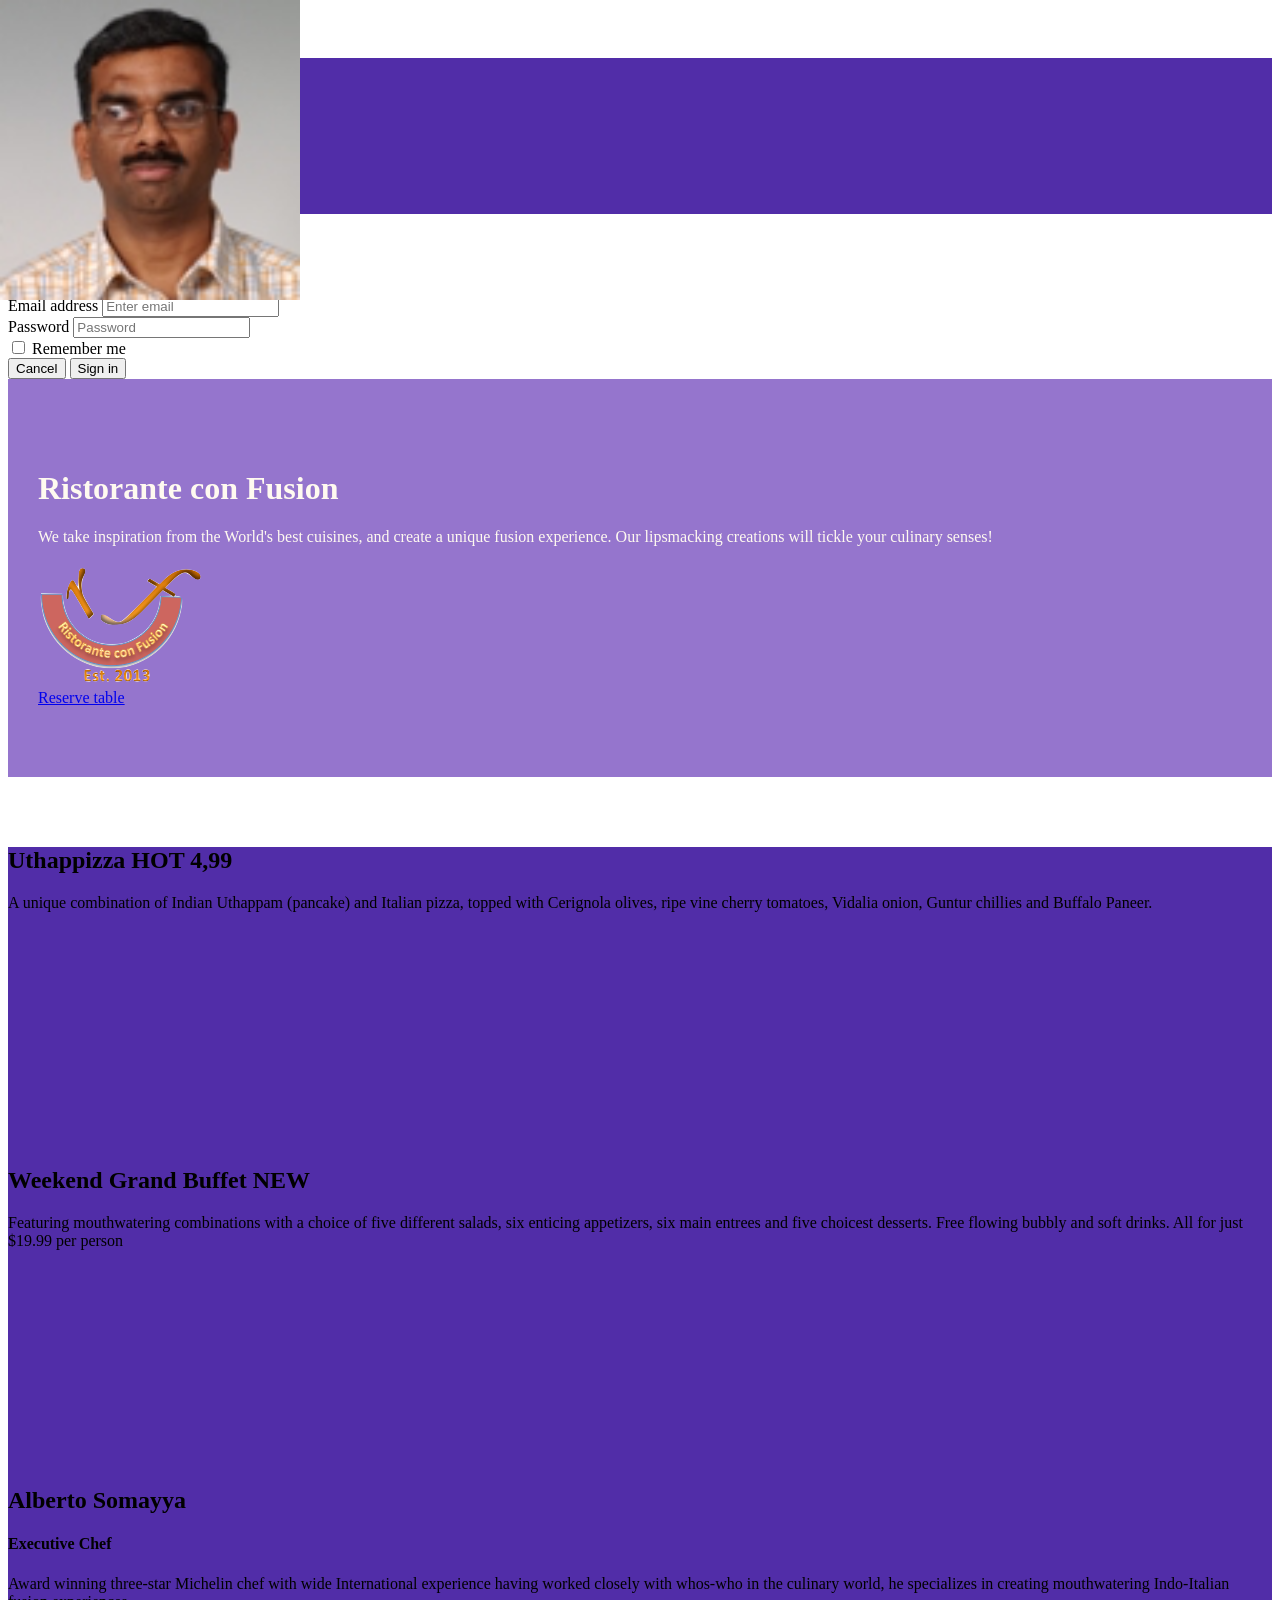
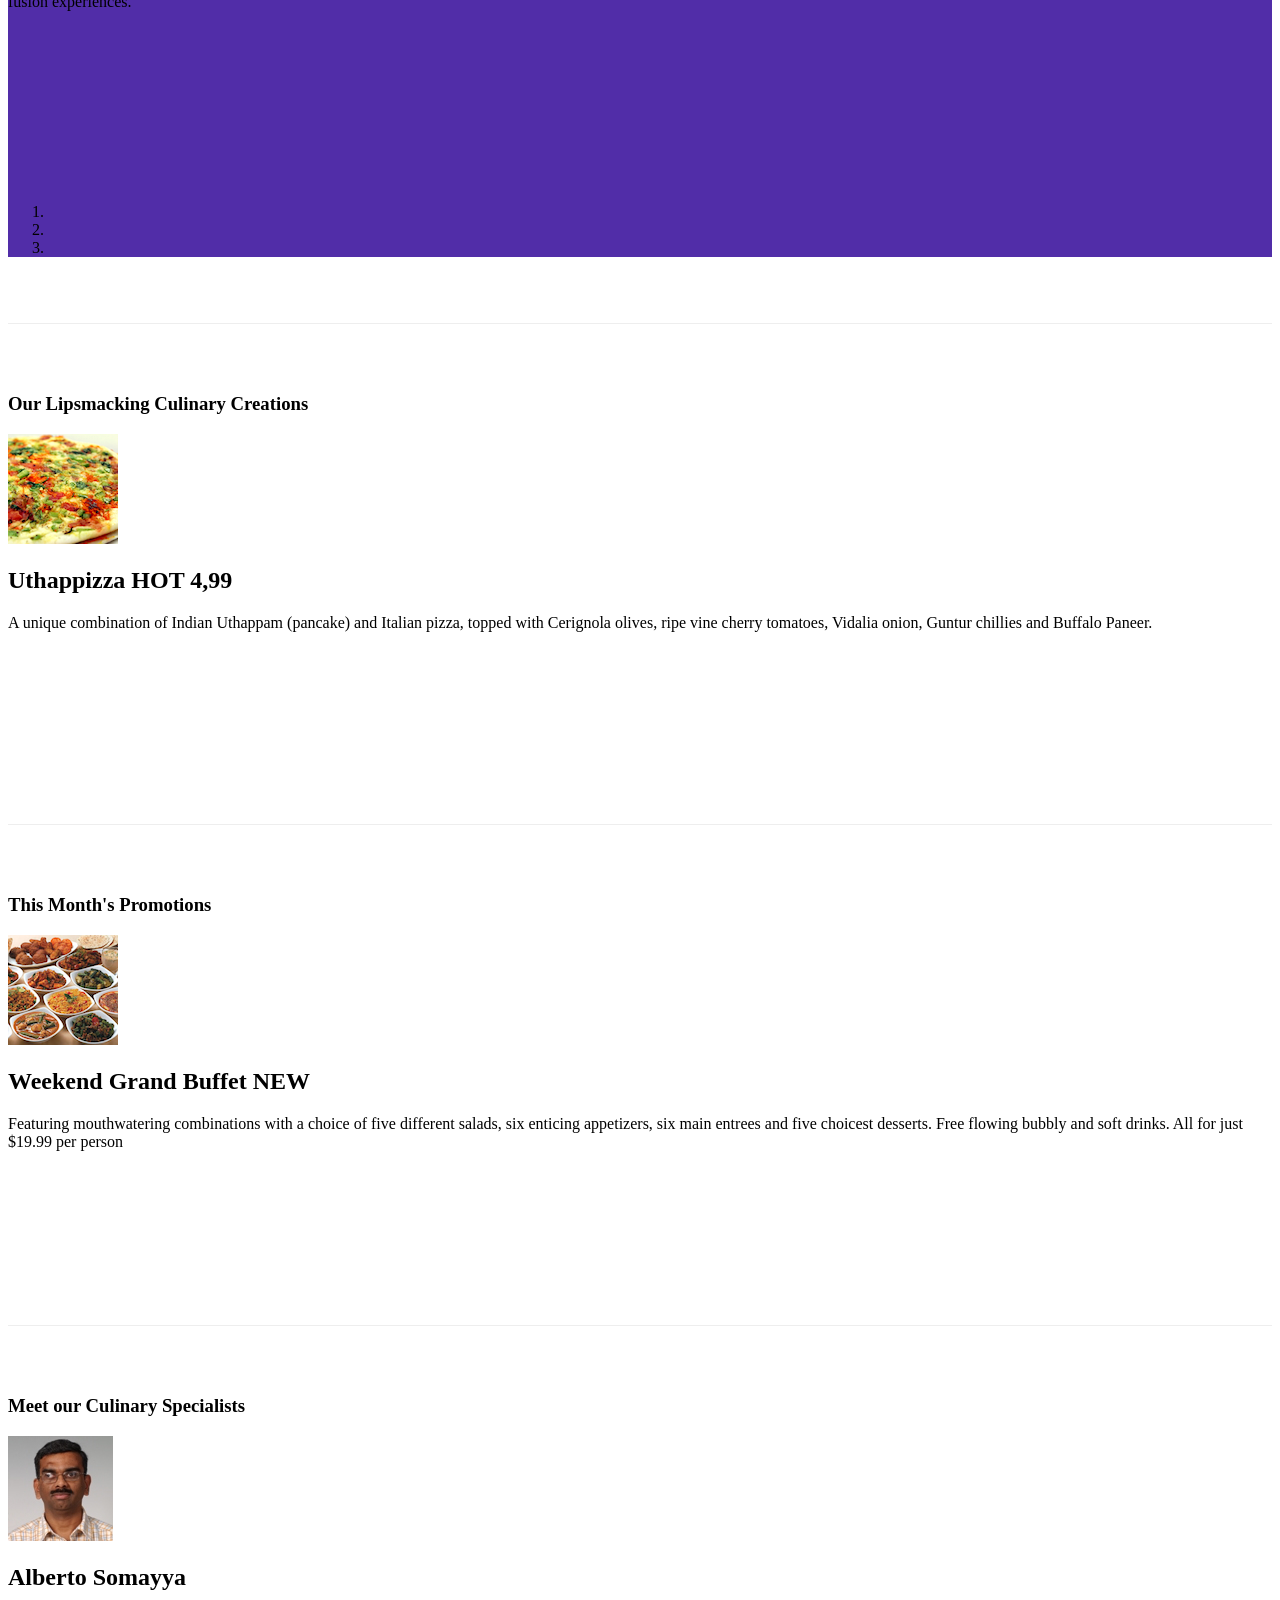
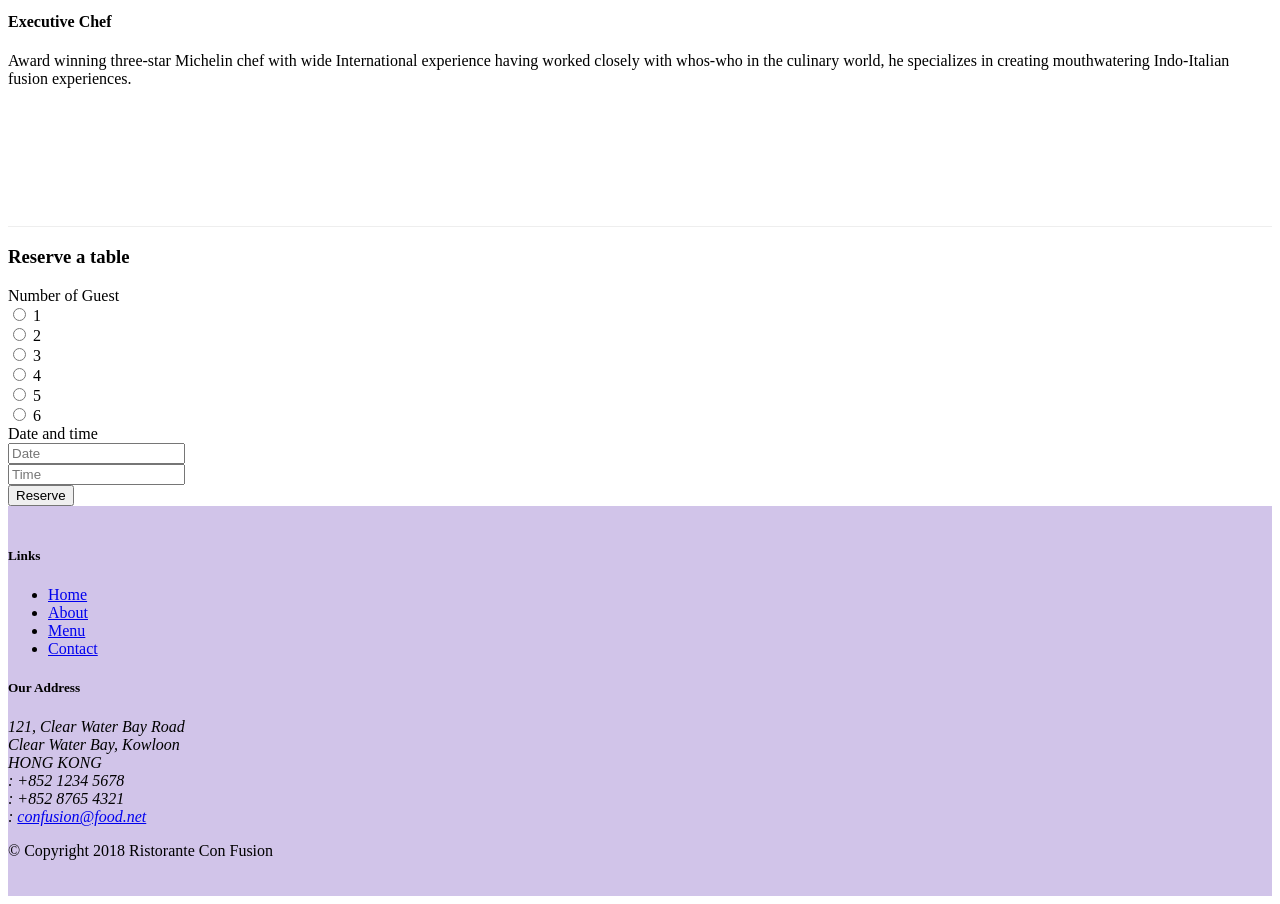
==== commit 45d3add7: "carousel" ====
--- a/index.html
+++ b/index.html
@@ -97,6 +97,47 @@
     </header>
 
     <div class="container">
+        <div class="row row-content">
+            <div class="col">
+                <div id="mycarousel" class="carousel slide" data-ride="carousel">
+                    <div class="carousel-inner" role="listbox">
+                        <div class="carousel-item active">
+                            <img class="d-block img-fluid" src="img/uthappizza.png" alt="uthappiza">
+                            <div class="carousel-caption d-none d-md-block">
+                                <h2>Uthappizza <span class="badge badge-danger">HOT</span> <span class="badge badge-pill badge-secondary">4,99</span></h2>
+                                <p class="d-none d-sm-block">A unique combination of Indian Uthappam (pancake) and Italian pizza, topped with Cerignola olives, ripe vine cherry tomatoes, Vidalia onion, Guntur chillies and Buffalo Paneer.</p>
+                            </div>
+                        </div>
+                        <div class="carousel-item">
+                            <img class="d-block img-fluid" src="img/buffet.png" alt="buffet">
+                            <div class="carousel-caption d-none d-md-block">
+                                <h2>Weekend Grand Buffet <span class="badge badge-danger">NEW</span></h2>
+                                <p class="d-none d-sm-block">Featuring mouthwatering combinations with a choice of five different salads, six enticing appetizers, six main entrees and five choicest desserts. Free flowing bubbly and soft drinks. All for just $19.99 per person </p>
+                            </div>
+                        </div>
+                        <div class="carousel-item">
+                            <img class="d-block img-fluid" src="img/alberto.png" alt="alberto">
+                            <div class="carousel-caption d-none d-md-block">
+                                <h2>Alberto Somayya</h2>
+                                <h4>Executive Chef</h4>
+                                <p class="d-none d-sm-block">Award winning three-star Michelin chef with wide International experience having worked closely with whos-who in the culinary world, he specializes in creating mouthwatering Indo-Italian fusion experiences. </p>
+                            </div>
+                        </div>
+                    </div>
+                    <ol class="carousel-indicators">
+                        <li data-target="#mycarousel" data-slide-to="0" class="active"></li>
+                        <li data-target="#mycarousel" data-slide-to="1"></li>
+                        <li data-target="#mycarousel" data-slide-to="2"></li>
+                    </ol>
+                    <a class="carousel-control-prev" href="#mycarousel" role="button" data-slide="prev">
+                        <span class="carousel-control-prev-icon"></span>
+                    </a>
+                    <a class="carousel-control-next" href="#mycarousel" role="button" data-slide="next">
+                        <span class="carousel-control-next-icon"></span>
+                    </a>
+                </div>
+            </div>
+        </div>
         <div class="row row-content align-items-center">
             <div class="col-12 col-sm-4 order-sm-last col-md-3">
                 <h3>Our Lipsmacking Culinary Creations</h3>
--- a/css/styles.css
+++ b/css/styles.css
@@ -42,4 +42,18 @@
     border-right: 1px solid #ddd;
     border-bottom: 1px solid #ddd;
     padding: 10px;
+}
+.carousel{
+    background: #512DA8;
+}
+
+.carousel-item{
+    height: 300px;
+}
+
+.carousel-item img{
+    position: absolute;
+    top: 0;
+    left: 0;
+    min-height: 300px;
 }
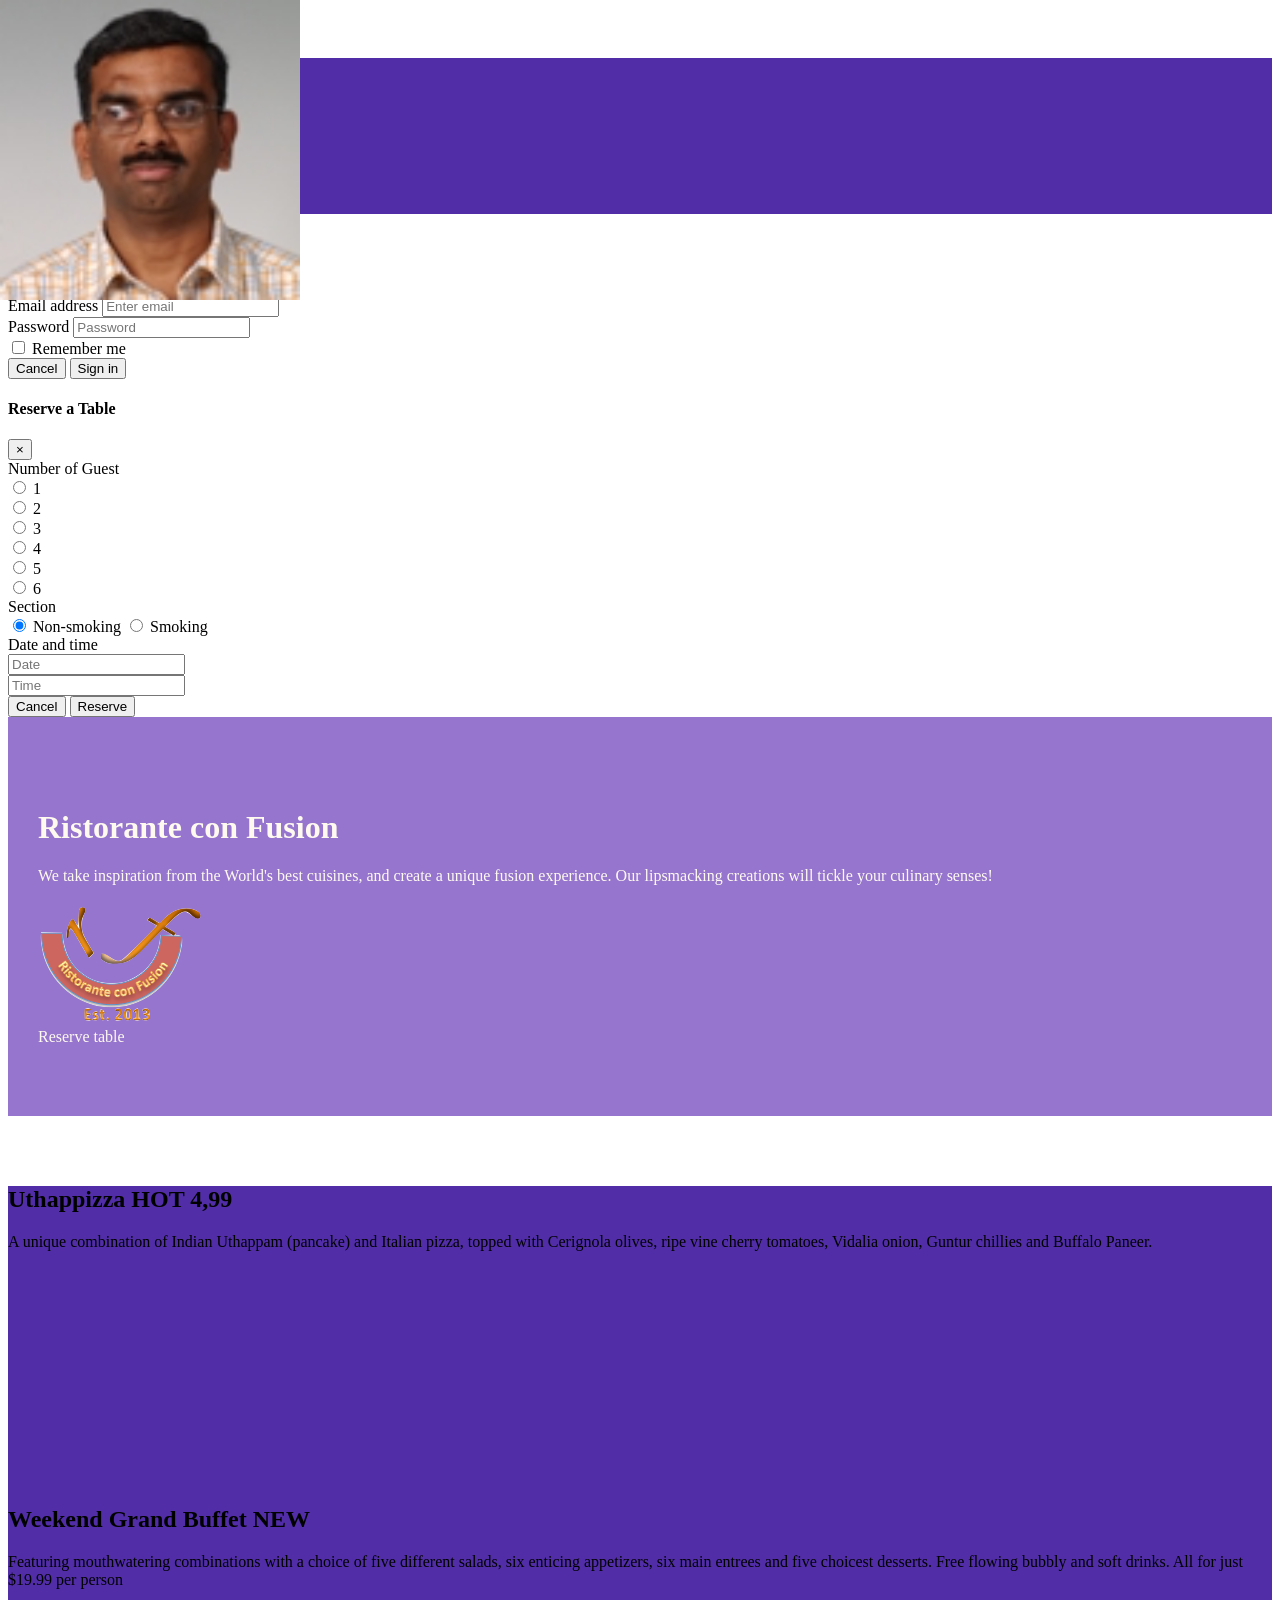
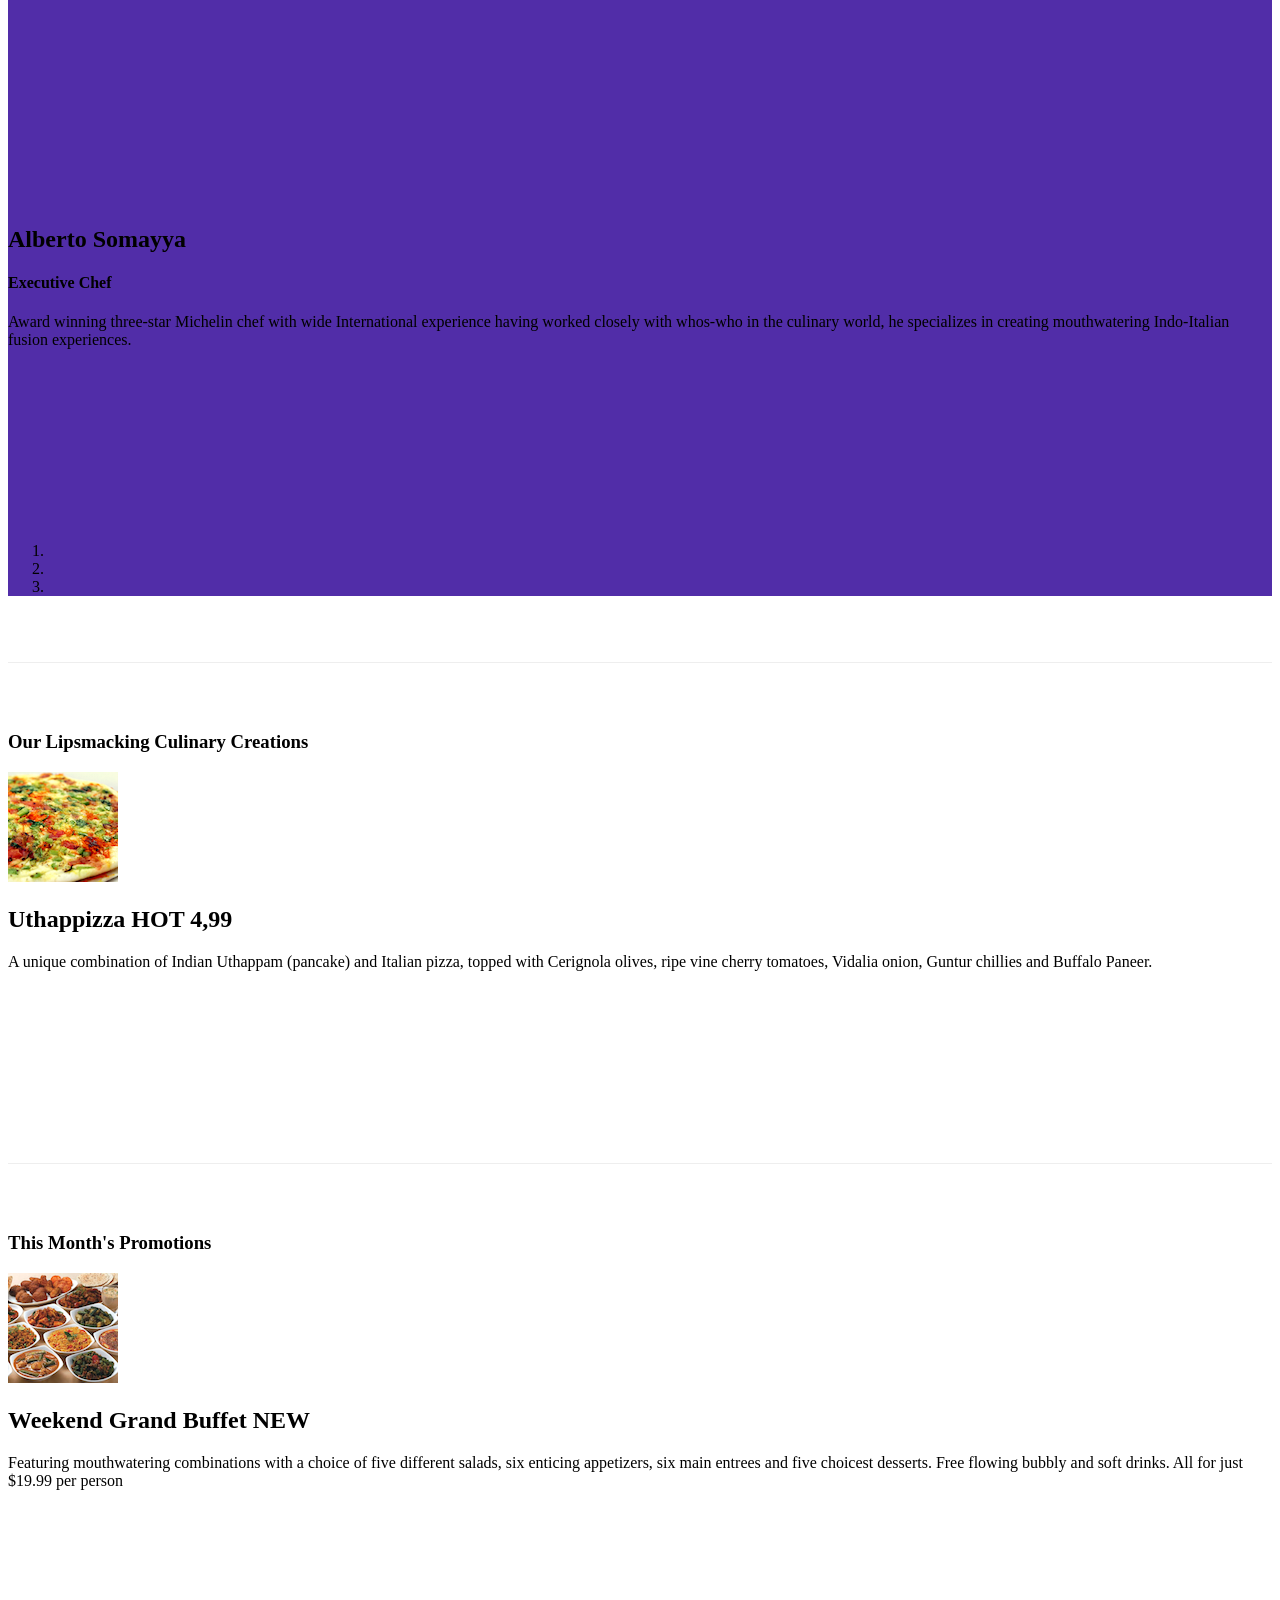
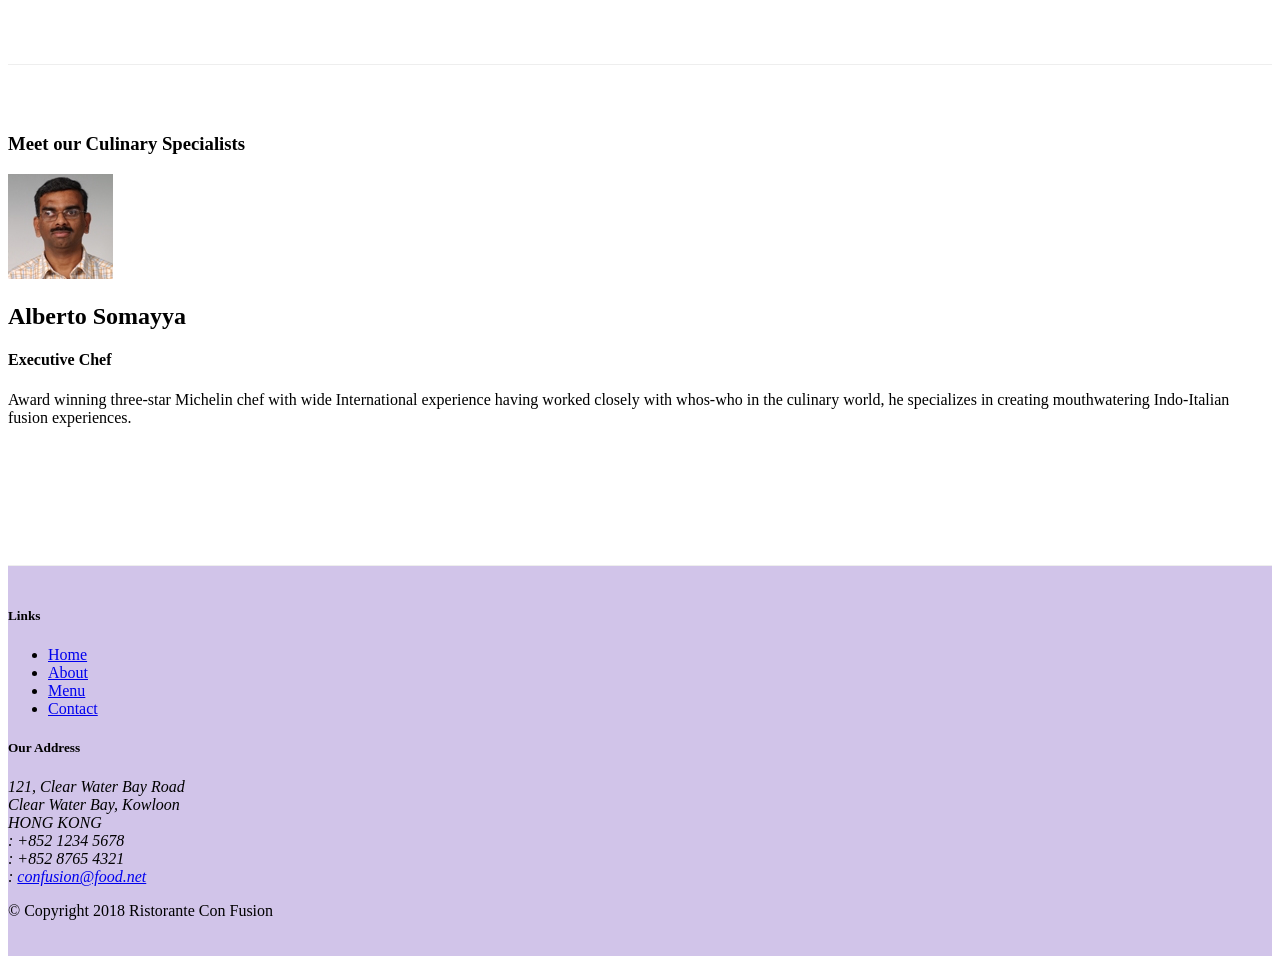
==== commit 9476716e: "assignment 3" ====
--- a/index.html
+++ b/index.html
@@ -75,6 +75,81 @@
             </div>
         </div>
     </div>
+    <div id="reserveModal" class="modal fade" role="dialog">
+        <div class="modal-dialog modal-lg" role="content">
+            <div class="modal-content">
+                <div class="modal-header">
+                    <h4 class="modal-title">Reserve a Table</h4>
+                    <button type="button" class="close" data-dismiss="modal">
+                        &times;
+                    </button>
+                </div>
+                <div class="modal-body">
+                    <form>
+                        <div class="form-group row">
+                            <label for="numberofguest" class="col-sm-2 col-form-label">Number of Guest</label>
+                            <div class="col-sm-10">
+                                <div class="form-check form-check-inline">
+                                    <input class="form-check-input" type="radio" name="inlineRadioOptions" id="inlineRadio1" value="1">
+                                    <label class="form-check-label" for="inlineRadio1">1</label>
+                                </div>
+                                <div class="form-check form-check-inline">
+                                    <input class="form-check-input" type="radio" name="inlineRadioOptions" id="inlineRadio2" value="2">
+                                    <label class="form-check-label" for="inlineRadio2">2</label>
+                                </div>
+                                <div class="form-check form-check-inline">
+                                    <input class="form-check-input" type="radio" name="inlineRadioOptions" id="inlineRadio3" value="3">
+                                    <label class="form-check-label" for="inlineRadio3">3</label>
+                                </div>
+                                <div class="form-check form-check-inline">
+                                    <input class="form-check-input" type="radio" name="inlineRadioOptions" id="inlineRadio4" value="4">
+                                    <label class="form-check-label" for="inlineRadio4">4</label>
+                                </div>
+                                <div class="form-check form-check-inline">
+                                    <input class="form-check-input" type="radio" name="inlineRadioOptions" id="inlineRadio5" value="5">
+                                    <label class="form-check-label" for="inlineRadio5">5</label>
+                                </div>
+                                <div class="form-check form-check-inline">
+                                    <input class="form-check-input" type="radio" name="inlineRadioOptions" id="inlineRadio6" value="6">
+                                    <label class="form-check-label" for="inlineRadio6">6</label>
+                                </div>
+                            </div>
+                        </div>
+                        <div class="form-group row">
+                            <label class="col-sm-2 col-form-label" for="group">Section</label>
+                            <div class="col-sm-10 row">
+                                <div class="btn-group btn-group-toggle ml-3" data-toggle="buttons">
+                                    <label class="btn btn-success btn-sm active">
+                                      <input type="radio" name="options" id="nonsmoking" autocomplete="off" checked> Non-smoking
+                                    </label>
+                                    <label class="btn btn-danger btn-sm">
+                                      <input type="radio" name="options" id="smoking" autocomplete="off"> Smoking
+                                    </label>
+                                  </div>
+                            </div>
+                        </div>
+                        <div class="form-group row">
+                            <label class="col-sm-2 col-form-label" for="dateandtime">Date and time</label>
+                            <div class="col-sm-10 row">
+                                <div class="col-sm-6">
+                                    <input type="text" class="form-control" id="date" name="date" placeholder="Date">
+                                </div>
+                                <div class="col-sm-6">
+                                    <input type="text" class="form-control" id="time" name="time" placeholder="Time">
+                                </div>
+                            </div>
+                        </div>
+                        <div class="form-group row">
+                            <div class="offset-sm-2 col-sm-8">
+                                <button type="button" data-dismiss="modal" class="btn btn-secondary">Cancel</button>
+                                <button type="submit" class="btn btn-primary">Reserve</button>
+                            </div>
+                         </div>
+                    </form>
+                </div>
+            </div>
+        </div>
+    </div>
 
     <header class="jumbotron">
         <div class="container">
@@ -88,9 +163,7 @@
                 </div>
                 <div class="col-12 col-sm align-self-center">
                     <a role="button" class="btn btn-warning nav-link btn-block btn-sm" 
-                    data-toggle="tooltip" data-html="true"
-                    title="Or call us at <br><strong>+852 12345678</strong>"
-                    data-placement="bottom" href="#reservetable">Reserve table</a>
+                    data-toggle="modal" data-target="#reserveModal">Reserve table</a>
                 </div>
             </div>
         </div>
@@ -186,62 +259,6 @@
             </div>
         </div>
 
-        <div class="row row content align-items-center" id="reservetable">
-            <div class="col-12 col-sm-8 offset-sm-2">
-               <div class="card mb-5">
-                    <h3 class="card-header bg-warning text-white">Reserve a table</h3>
-                    <div class="card-body">
-                        <form>
-                            <div class="form-group row">
-                                <label for="numberofguest" class="col-sm-2 col-form-label">Number of Guest</label>
-                                <div class="col-sm-10">
-                                    <div class="form-check form-check-inline">
-                                        <input class="form-check-input" type="radio" name="inlineRadioOptions" id="inlineRadio1" value="1">
-                                        <label class="form-check-label" for="inlineRadio1">1</label>
-                                    </div>
-                                    <div class="form-check form-check-inline">
-                                        <input class="form-check-input" type="radio" name="inlineRadioOptions" id="inlineRadio2" value="2">
-                                        <label class="form-check-label" for="inlineRadio2">2</label>
-                                    </div>
-                                    <div class="form-check form-check-inline">
-                                        <input class="form-check-input" type="radio" name="inlineRadioOptions" id="inlineRadio3" value="3">
-                                        <label class="form-check-label" for="inlineRadio3">3</label>
-                                    </div>
-                                    <div class="form-check form-check-inline">
-                                        <input class="form-check-input" type="radio" name="inlineRadioOptions" id="inlineRadio4" value="4">
-                                        <label class="form-check-label" for="inlineRadio4">4</label>
-                                    </div>
-                                    <div class="form-check form-check-inline">
-                                        <input class="form-check-input" type="radio" name="inlineRadioOptions" id="inlineRadio5" value="5">
-                                        <label class="form-check-label" for="inlineRadio5">5</label>
-                                    </div>
-                                    <div class="form-check form-check-inline">
-                                        <input class="form-check-input" type="radio" name="inlineRadioOptions" id="inlineRadio6" value="6">
-                                        <label class="form-check-label" for="inlineRadio6">6</label>
-                                    </div>
-                                </div>
-                            </div>
-                            <div class="form-group row">
-                                <label class="col-sm-2 col-form-label" for="dateandtime">Date and time</label>
-                                <div class="col-sm-10 row">
-                                    <div class="col-sm-6">
-                                        <input type="text" class="form-control" id="date" name="date" placeholder="Date">
-                                    </div>
-                                    <div class="col-sm-6">
-                                        <input type="text" class="form-control" id="time" name="time" placeholder="Time">
-                                    </div>
-                                </div>
-                            </div>
-                            <div class="form-group row">
-                                <div class="offset-sm-2 col-sm-8">
-                                    <button type="submit" class="btn btn-primary">Reserve</button>
-                                </div>
-                             </div>
-                        </form>
-                    </div>
-               </div>
-            </div>
-        </div>
     </div>
 
     <footer class="footer">
@@ -288,11 +305,6 @@
     <script src="node_modules/jquery/dist/jquery.slim.min.js"></script>
     <script src="node_modules/popper.js/dist/umd/popper.min.js"></script>
     <script src="node_modules/bootstrap/dist/js/bootstrap.min.js"></script>
-    <script>
-        $(document).ready(function(){
-            $('[data-toggle="tooltip"').tooltip();
-        });
-    </script>
 </body>
 
 </html>
